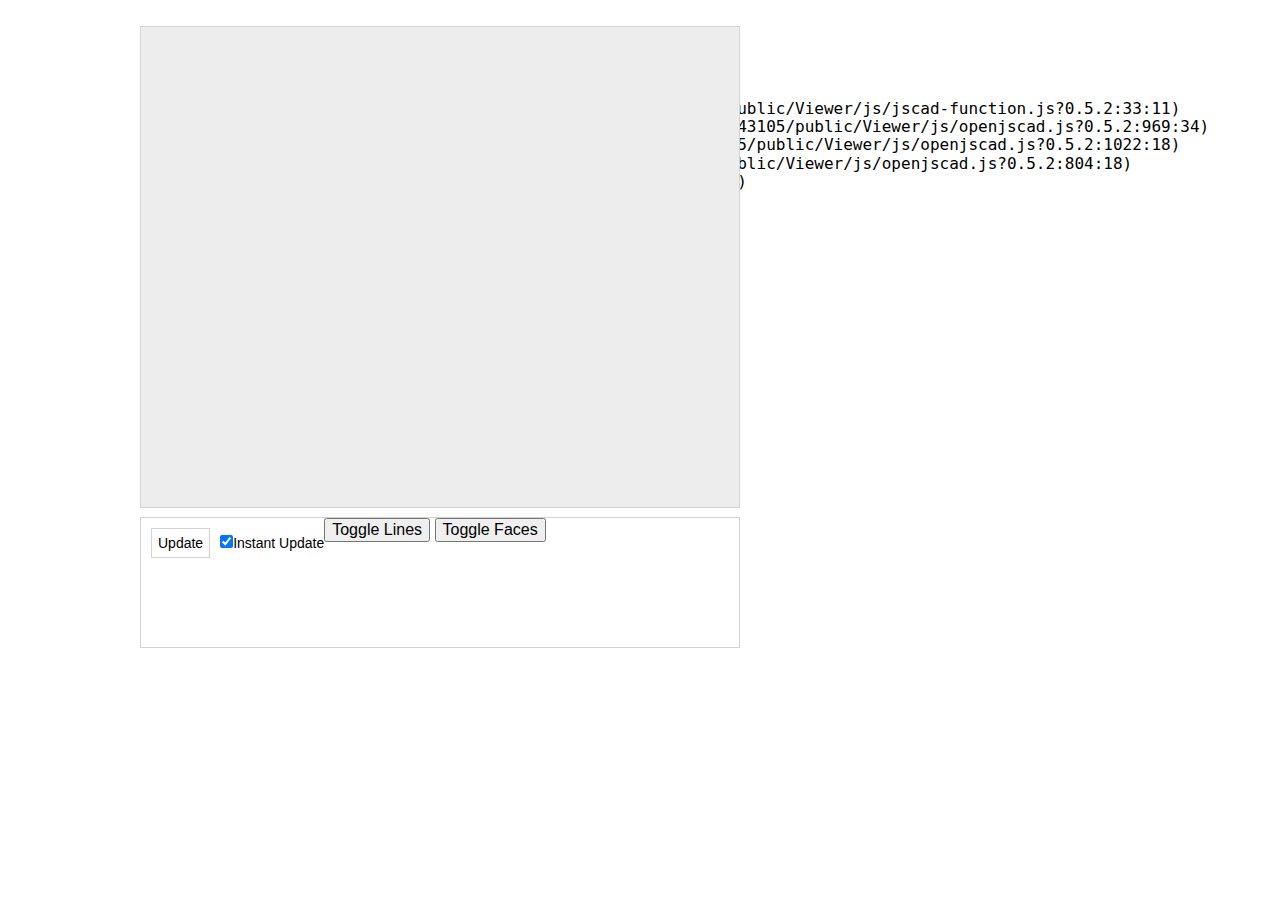
==== public/index.html @ 031413be "V4 cleaned up" ====
<!DOCTYPE html>
<html>

<head>
    <title>openjscad</title>

    <meta charset="utf-8">
    <meta name="viewport" content="width=device-width, initial-scale=1.0">

    <script src="main.js"></script>

    <link rel="stylesheet" href="normalize.css">
    <link href="styleViewer.css" rel="stylesheet" />


    <script src="Viewer/jquery/jquery-1.9.1.js"></script>
    <!--
    <script src="Viewer/jquery/jquery-1.9.1.js?0.5.2"></script>
    <script src="Viewer/jquery/jquery.hammer.js?0.5.2"></script>
    <script src="Viewer/jquery/jquery-ui.js"></script>
-->
    <script src="Viewer/js/csg.js?0.5.2"></script>
    <script src="Viewer/js/formats.js?0.5.2"></script>

    <script src="Viewer/js/openjscad.js?0.5.2"></script>
    <script src="Viewer/js/openjscadViewer.js?0.5.2"></script>
    <script src="Viewer/js/openscad.js?0.5.2"></script>

    <script src="Viewer/js/jscad-worker.js?0.5.2" charset="utf-8"></script>
    <script src="Viewer/js/jscad-function.js?0.5.2" charset="utf-8"></script>

    <script src="Viewer/lib/three.min.js"></script>
    <script src="Viewer/lib/orbitcontrols.js"></script>

    <!-- fallback if no WebGL -->
    <script src="Viewer/lib/projector.js"></script>
    <script src="Viewer/lib/canvasrenderer.js"></script>

    <script src="Viewer/js/threecsg.js"></script>

</head>

<body onload="loadProcessor()">

    <!-- The Cad Page-->
    <div class = "cad page">
        <div id="cadViewer" >
            <div oncontextmenu="return false;" id="viewerContext"></div>
            <div id="parametersdiv" style="display: block;"></div>
            <div id="tail" style="display: block;">
                <div id="statusdiv"></div>
                <div id="updatediv"></div>
                <div id="selectdiv"></div>
                <button id="toggle" style="display:inline-block;bottom:0px;position:relative;">Toggle Lines</button>
                <button id="toggleFaces" style="display:inline-block;bottom:0px;position:relative;">Toggle Faces</button>
            </div>
        </div>

    </div>

</body>

</html>
---- public/styleViewer.css ----
/*
 * styleViewer.css
 */

#cadViewer
{
    position:relative;
    top:10px;
    width: 1000px;
    height: 620px;
    display: block;

    margin-left:auto;
    margin-right:auto;
}

#viewerContext
{
    position: absolute;

    margin: 0px;             /* not inherited */
    border: 0px none black;  /* not inherited */
    padding: 0px;            /* not inherited */

    /* ensure that the canvas uses the whole width and height of the document */
    background: white;

    left:0px;
    right:400px;
    top: 0px;
    height:480px;

    border: thin solid lightgray;
}

canvas
{
    margin: 0px;            /* not inherited */
    border: 0px none black; /* not inherited */
    padding: 0px;           /* not inherited */

    /* ensure that the canvas uses the whole width and height of the document */
    height: 100%;
    width: 100%;

    cursor: crosshair;        /* show that we can change orientation of view */
}

#parametersdiv
{
    position:absolute;
    top: 0px;
    right:0px;
    bottom:0px;
    margin: 0px; /* not inherited */
    border: thin solid lightgray;
    border-radius: 0px;
    padding: 10px;
    background: white;
    width: 370px;
    height:600px;
    overflow: auto;
}

#parametersdiv table
{
    margin-bottom: 5px;
    vertical-align:middle;
    text-align: left;
    font-size: 0.8em;
    font-weight: normal;
    border:  0px solid green;
}

#parametersdiv th
{
    margin:  0px; /* not inherited */
    margin-bottom: 10px;
    border:  0px solid red; /* not inherited */
    padding: 5px; /* not inherited */
    background-color:lightgrey;
    font-weight: bold;
    text-align:center;
    width: 370px;
    border-radius: 0px;
    border: 0px solid white;
    height:25px;
}

#parametersdiv th.caption
{
    text-decoration: none;
    font-size:14px;
    color:black;
}

#parametersdiv td.caption
{
    text-align: left;
    font-weight: normal;
}

#parametersdiv td
{
    margin:  0px; /* not inherited */
    border:  0px solid black; /* not inherited */
    padding: 5px; /* not inherited */
    vertical-align:middle;
}

#parametersdiv textarea, #parametersdiv select
{
    font-size: 14px;
    background: transparent;
    border: thin solid lightgrey;
    vertical-align:middle;
    height:30px;
    color:black;
    margin: 0px;
    width:100%;

    -webkit-appearance: none;
    -moz-appearance: none;
    appearance: none;

    border-radius: 0;
    background-image: url(Viewer/imgs/down-arrow.png);
    background-repeat: no-repeat;
    background-position: right;
    background-size: 20px;

}


#parametersdiv input[type="checkbox"]
{
    display:inline-block;
    border: thick solid black;
}


#parametersdiv input[type="range"]
{

    background: transparent;
    border: none;
    vertical-align:middle;
    height:30px;
    color:black;
    margin: 0px;
    width: 88%;
}

#parametersdiv input[type="number"]
{
    font-size: 14px;
    background: transparent;
    border: thin solid lightgrey;
    vertical-align:middle;
    height:30px;
    color:black;
    margin: 0px;
    width: 100%;
}

#parametersdiv label
{
    font-size: 14px;
    background: transparent;
    border: none;
    vertical-align:middle;
    height:30px;
    color:black;
    padding-left:10px;
}


#updatediv
{
    position:relative;
    float:left;
    /*bottom: 0px;
    left:10px;*/
    margin: 0px; /* not inherited */
    padding: 0px;
}

#updateButton
{
     border:thin solid lightgray;

    background-color: transparent;
    color: black;

    text-align: center;
    text-decoration: none;
    display: inline-block;
    font-size: 14px;
    height:30px;
    margin: 10px;
}

#updateButton:hover
{
    background-color: lightcoral;

}

#updatediv label
{
    color:black;
    font-size: 14px;
}

#updatediv input[type="checkbox"]
{

}

#statusdiv
{
    position: relative;
    float:left;
    /*bottom: 0px;
    right: 0px;*/
}

#statusdiv button
{
    border:thin solid lightgray;

    background-color: transparent;
    color: black;

    text-align: center;
    text-decoration: none;
    display: inline-block;
    font-size: 14px;
    height:30px;
    margin: 10px;
}

#statusdiv button:hover
{
    background-color: skyblue;
}

#statusdiv  select
{
    font-size: 14px;
    background: transparent;
    border: thin solid lightgray;

    height:30px;
    color:black;
    margin: 0px;


    -webkit-appearance: none;
    -moz-appearance: none;
    appearance: none;

    border-radius: 0;
    background-image: url(Viewer/imgs/down-arrow.png);
    background-repeat: no-repeat;
    background-position: right;
    background-size: 20px;
}

#statusspan
{
    font-size:14px;
    padding:10px;

}

#statusdiv a:link, a:visited
{
    display: inline-block;
    border: thin solid lightgray;
    height: 23px;

    color: black;
    margin: 10px;
    padding-top: 5px;
    text-align: center;

    text-decoration: none;
    font-size: 14px;
}


#statusdiv a:hover, a:active
{
    background-color: red;
}

#tail
{
    z-index: 4;
    position: absolute;
    bottom: -2px;
    margin: 0px;
    left:0px;
    width:598px;
    height: 129px;
    border: thin solid lightgray;
    background: white;
}

#busy
{
   vertical-align: middle;
    height:30px;
    margin:10px;
}
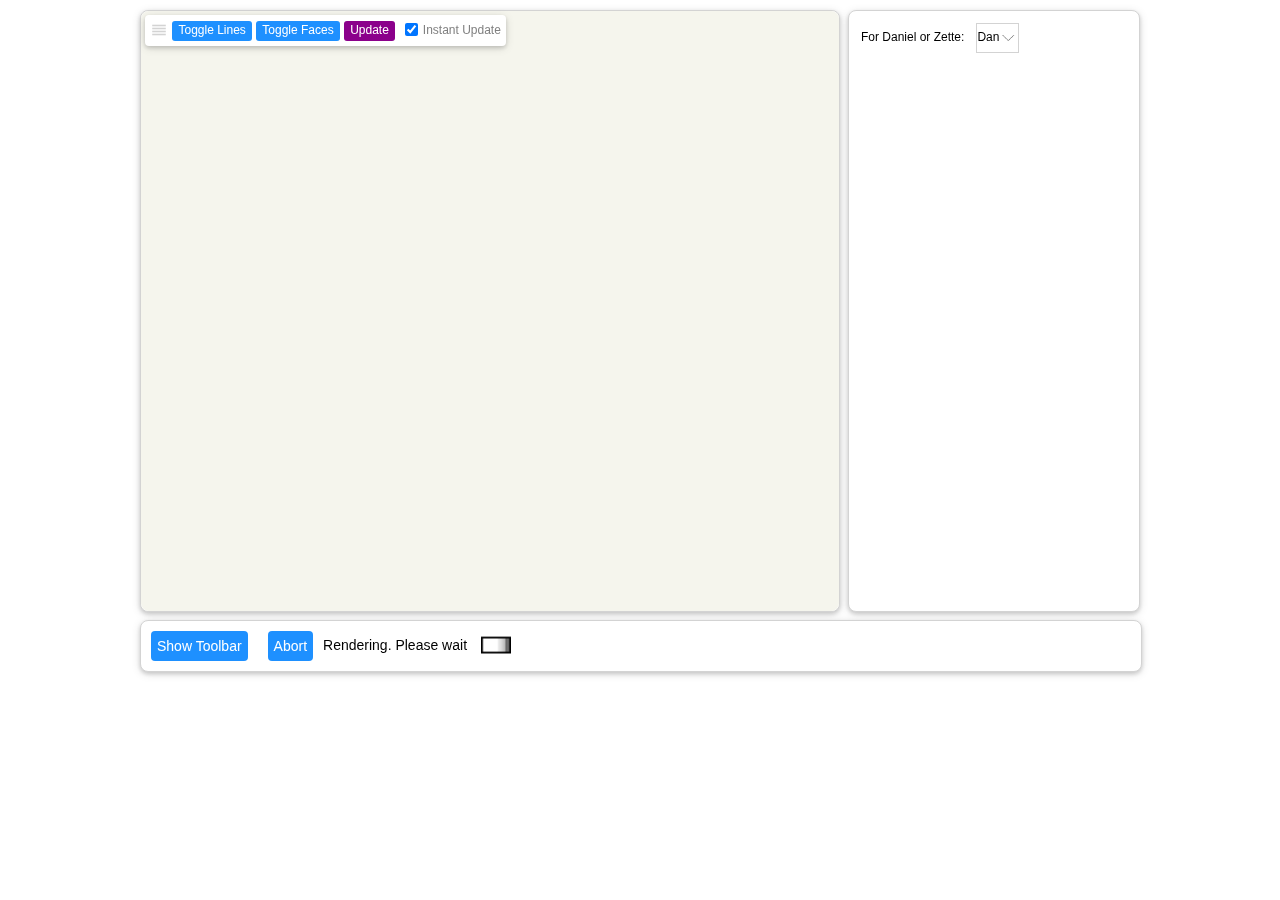
==== commit 325b4db3: "V5" ====
--- a/public/index.html
+++ b/public/index.html
@@ -7,18 +7,20 @@
     <meta charset="utf-8">
     <meta name="viewport" content="width=device-width, initial-scale=1.0">
 
+    <!--load the main.js entry point-->
     <script src="main.js"></script>
 
+    <!--load stylesheets-->
     <link rel="stylesheet" href="normalize.css">
     <link href="styleViewer.css" rel="stylesheet" />
+  <!--  <link rel="stylesheet" href="https://maxcdn.bootstrapcdn.com/bootstrap/3.3.7/css/bootstrap.min.css">-->
+   <link rel="stylesheet" href="https://fonts.googleapis.com/icon?family=Material+Icons">
 
+    <!--load jQuery-->
+    <script src="Viewer/jquery/jquery-3.1.1.min.js"></script>
+    <script src="Viewer/jquery/jquery-ui.min.js"></script>
 
-    <script src="Viewer/jquery/jquery-1.9.1.js"></script>
-    <!--
-    <script src="Viewer/jquery/jquery-1.9.1.js?0.5.2"></script>
-    <script src="Viewer/jquery/jquery.hammer.js?0.5.2"></script>
-    <script src="Viewer/jquery/jquery-ui.js"></script>
--->
+    <!--load openjscad-->
     <script src="Viewer/js/csg.js?0.5.2"></script>
     <script src="Viewer/js/formats.js?0.5.2"></script>
 
@@ -29,13 +31,14 @@
     <script src="Viewer/js/jscad-worker.js?0.5.2" charset="utf-8"></script>
     <script src="Viewer/js/jscad-function.js?0.5.2" charset="utf-8"></script>
 
+    <!--load THREE js-->
     <script src="Viewer/lib/three.min.js"></script>
     <script src="Viewer/lib/orbitcontrols.js"></script>
-
-    <!-- fallback if no WebGL -->
+    <!-- fallback for THREE js if no WebGL -->
     <script src="Viewer/lib/projector.js"></script>
     <script src="Viewer/lib/canvasrenderer.js"></script>
 
+    <!--THREE js wrapper Library for openjscad-->
     <script src="Viewer/js/threecsg.js"></script>
 
 </head>
@@ -44,16 +47,29 @@
 
     <!-- The Cad Page-->
     <div class = "cad page">
+
         <div id="cadViewer" >
+
             <div oncontextmenu="return false;" id="viewerContext"></div>
-            <div id="parametersdiv" style="display: block;"></div>
-            <div id="tail" style="display: block;">
-                <div id="statusdiv"></div>
-                <div id="updatediv"></div>
-                <div id="selectdiv"></div>
-                <button id="toggle" style="display:inline-block;bottom:0px;position:relative;">Toggle Lines</button>
-                <button id="toggleFaces" style="display:inline-block;bottom:0px;position:relative;">Toggle Faces</button>
+
+            <div id="pWrapper">
+              <div id="parametersdiv"></div>
             </div>
+
+            <div id="tail" >
+              <div id="statusdiv">
+                <button id="showToolbar" style="margin-left:0px;">Show Toolbar</button>
+
+              </div>
+
+            </div>
+
+            <div id="updatediv">
+              <i class="material-icons" >reorder</i>
+              <button id="toggleLines" >Toggle Lines</button>
+              <button id="toggleFaces">Toggle Faces</button>
+            </div>
+
         </div>
 
     </div>
--- a/public/styleViewer.css
+++ b/public/styleViewer.css
@@ -17,27 +17,28 @@
 #viewerContext
 {
     position: absolute;
-
     margin: 0px;             /* not inherited */
-    border: 0px none black;  /* not inherited */
     padding: 0px;            /* not inherited */
 
     /* ensure that the canvas uses the whole width and height of the document */
     background: white;
 
     left:0px;
-    right:400px;
+    right:300px;
     top: 0px;
-    height:480px;
+    height:600px;
 
     border: thin solid lightgray;
+    border-radius: 8px;
+    box-shadow: 0 2px 4px 0 rgba(0,0,0,0.16),0 2px 10px 0 rgba(0,0,0,0.12)!important;
 }
 
 canvas
 {
     margin: 0px;            /* not inherited */
-    border: 0px none black; /* not inherited */
+    border: none;           /* not inherited */
     padding: 0px;           /* not inherited */
+    border-radius: 8px;
 
     /* ensure that the canvas uses the whole width and height of the document */
     height: 100%;
@@ -46,20 +47,35 @@
     cursor: crosshair;        /* show that we can change orientation of view */
 }
 
+#pWrapper
+{
+  position:absolute;
+  top: 0px;
+  right:0px;
+  bottom:0px;
+  margin: 0px; /* not inherited */
+  padding: 5px;
+
+  border: thin solid lightgray;
+  border-radius: 8px;
+
+  background: white;
+  width: 280px;
+  height:590px;
+  overflow: hidden;
+  box-shadow: 0 2px 4px 0 rgba(0,0,0,0.16),0 2px 10px 0 rgba(0,0,0,0.12)!important;
+}
+
 #parametersdiv
 {
-    position:absolute;
-    top: 0px;
-    right:0px;
-    bottom:0px;
-    margin: 0px; /* not inherited */
-    border: thin solid lightgray;
-    border-radius: 0px;
-    padding: 10px;
-    background: white;
-    width: 370px;
-    height:600px;
-    overflow: auto;
+    position:relative;;
+    border: none;
+    border-radius: 8px;
+
+    background: transparent;
+    height:590px;;
+
+    overflow-y:auto;
 }
 
 #parametersdiv table
@@ -78,25 +94,27 @@
     margin-bottom: 10px;
     border:  0px solid red; /* not inherited */
     padding: 5px; /* not inherited */
-    background-color:lightgrey;
-    font-weight: bold;
+    background-color:dodgerblue;
+    font-weight: normal;
     text-align:center;
     width: 370px;
-    border-radius: 0px;
+    border-radius: 4px;
     border: 0px solid white;
-    height:25px;
+    height:20px;
 }
 
 #parametersdiv th.caption
 {
     text-decoration: none;
     font-size:14px;
-    color:black;
+    color:white;
 }
 
 #parametersdiv td.caption
 {
     text-align: left;
+    font-weight: normal;
+    font-size: 12px;
     font-weight: normal;
 }
 
@@ -110,7 +128,7 @@
 
 #parametersdiv textarea, #parametersdiv select
 {
-    font-size: 14px;
+    font-size: 12px;
     background: transparent;
     border: thin solid lightgrey;
     vertical-align:middle;
@@ -145,7 +163,7 @@
     background: transparent;
     border: none;
     vertical-align:middle;
-    height:30px;
+    height:25px;
     color:black;
     margin: 0px;
     width: 88%;
@@ -153,107 +171,144 @@
 
 #parametersdiv input[type="number"]
 {
-    font-size: 14px;
+    font-size: 12px;
     background: transparent;
     border: thin solid lightgrey;
     vertical-align:middle;
-    height:30px;
+    height:25px;
     color:black;
     margin: 0px;
     width: 100%;
+    padding-left: 2px
 }
 
 #parametersdiv label
 {
-    font-size: 14px;
-    background: transparent;
-    border: none;
-    vertical-align:middle;
-    height:30px;
+    font-size: 12px;
+    background: transparent;
+    border: none;
+    vertical-align:middle;
+    height:25px;
     color:black;
     padding-left:10px;
 }
 
-
+/*Update Div Region*/
 #updatediv
 {
     position:relative;
     float:left;
+    margin: 5px; /* not inherited */
+    padding: 5px;
+    border: none;
+    border-radius: 4px;
+    background-color: white;
+    box-shadow: 0 2px 4px 0 rgba(0,0,0,0.16),0 2px 10px 0 rgba(0,0,0,0.12)!important;
+    z-index: 999;
+}
+
+#updatediv i
+{
+  vertical-align:middle !important;
+  font-size:18px;
+  color:lightgray;
+  margin:0px;"
+}
+
+#updatediv button
+{
+  position: relative;
+  border:none;
+  background-color: dodgerblue;
+  color:white;
+  border-radius: 3px;
+  margin-right: 5px;
+  font-size: 12px;
+  height:30px;
+  margin: 0px;
+  height:20px;
+}
+
+#updatediv button:hover
+{
+  background-color: Deepskyblue;
+}
+#updatediv #updateButton
+{
+  background-color: darkmagenta;
+}
+
+#updatediv #updateButton:hover
+{
+  background-color: hotpink;
+}
+
+#updateButton:hover
+{
+    background-color: lightcoral;
+}
+
+#updatediv label
+{
+    color:gray;
+    font-size: 12px;
+    margin-left:5px;
+}
+
+#updatediv input[type="checkbox"]
+{
+  vertical-align: middle;
+  margin-left:10px;
+}
+
+
+
+
+#statusdiv
+{
+    position: relative;
+    float:left;
+    margin-left: 10px;
+
     /*bottom: 0px;
-    left:10px;*/
-    margin: 0px; /* not inherited */
-    padding: 0px;
-}
-
-#updateButton
-{
-     border:thin solid lightgray;
-
-    background-color: transparent;
-    color: black;
-
-    text-align: center;
-    text-decoration: none;
-    display: inline-block;
+    right: 0px;*/
+}
+
+#statusbuttons{
+
+float:left;
+vertical-align: middle;
+
+}
+#statusdiv button
+{
+    float:left;
+    position: relative;
+    border:none;
+    background-color: dodgerblue;
+    color:white;
+    border-radius: 4px;
+    margin-right: 5px;
     font-size: 14px;
     height:30px;
     margin: 10px;
-}
-
-#updateButton:hover
-{
-    background-color: lightcoral;
-
-}
-
-#updatediv label
-{
-    color:black;
+
+}
+
+#statusdiv button:hover
+{
+    background-color: skyblue;
+}
+
+#statusdiv  select
+{
     font-size: 14px;
-}
-
-#updatediv input[type="checkbox"]
-{
-
-}
-
-#statusdiv
-{
-    position: relative;
-    float:left;
-    /*bottom: 0px;
-    right: 0px;*/
-}
-
-#statusdiv button
-{
-    border:thin solid lightgray;
-
-    background-color: transparent;
-    color: black;
-
-    text-align: center;
-    text-decoration: none;
-    display: inline-block;
-    font-size: 14px;
+    background: transparent;
+    border: thin solid lightgray;
+
     height:30px;
+    color:black;
     margin: 10px;
-}
-
-#statusdiv button:hover
-{
-    background-color: skyblue;
-}
-
-#statusdiv  select
-{
-    font-size: 14px;
-    background: transparent;
-    border: thin solid lightgray;
-
-    height:30px;
-    color:black;
-    margin: 0px;
 
 
     -webkit-appearance: none;
@@ -269,22 +324,24 @@
 
 #statusspan
 {
+    float:left;
     font-size:14px;
-    padding:10px;
-
+  
 }
 
 #statusdiv a:link, a:visited
 {
     display: inline-block;
-    border: thin solid lightgray;
+    border: none;
     height: 23px;
-
-    color: black;
+    background-color: darkmagenta;
+    color: white;
     margin: 10px;
-    padding-top: 5px;
+    padding-top: 7px;
+    padding-left:5px;
+    padding-right: 5px;
     text-align: center;
-
+    border-radius: 4px;
     text-decoration: none;
     font-size: 14px;
 }
@@ -292,20 +349,23 @@
 
 #statusdiv a:hover, a:active
 {
-    background-color: red;
+    background-color: hotpink;
+    color: white;
 }
 
 #tail
 {
     z-index: 4;
     position: absolute;
-    bottom: -2px;
+    bottom: -42px;
     margin: 0px;
     left:0px;
-    width:598px;
-    height: 129px;
+    width:100%;
+
     border: thin solid lightgray;
     background: white;
+    box-shadow: 0 2px 4px 0 rgba(0,0,0,0.16),0 2px 10px 0 rgba(0,0,0,0.12)!important;
+    border-radius: 8px;
 }
 
 #busy
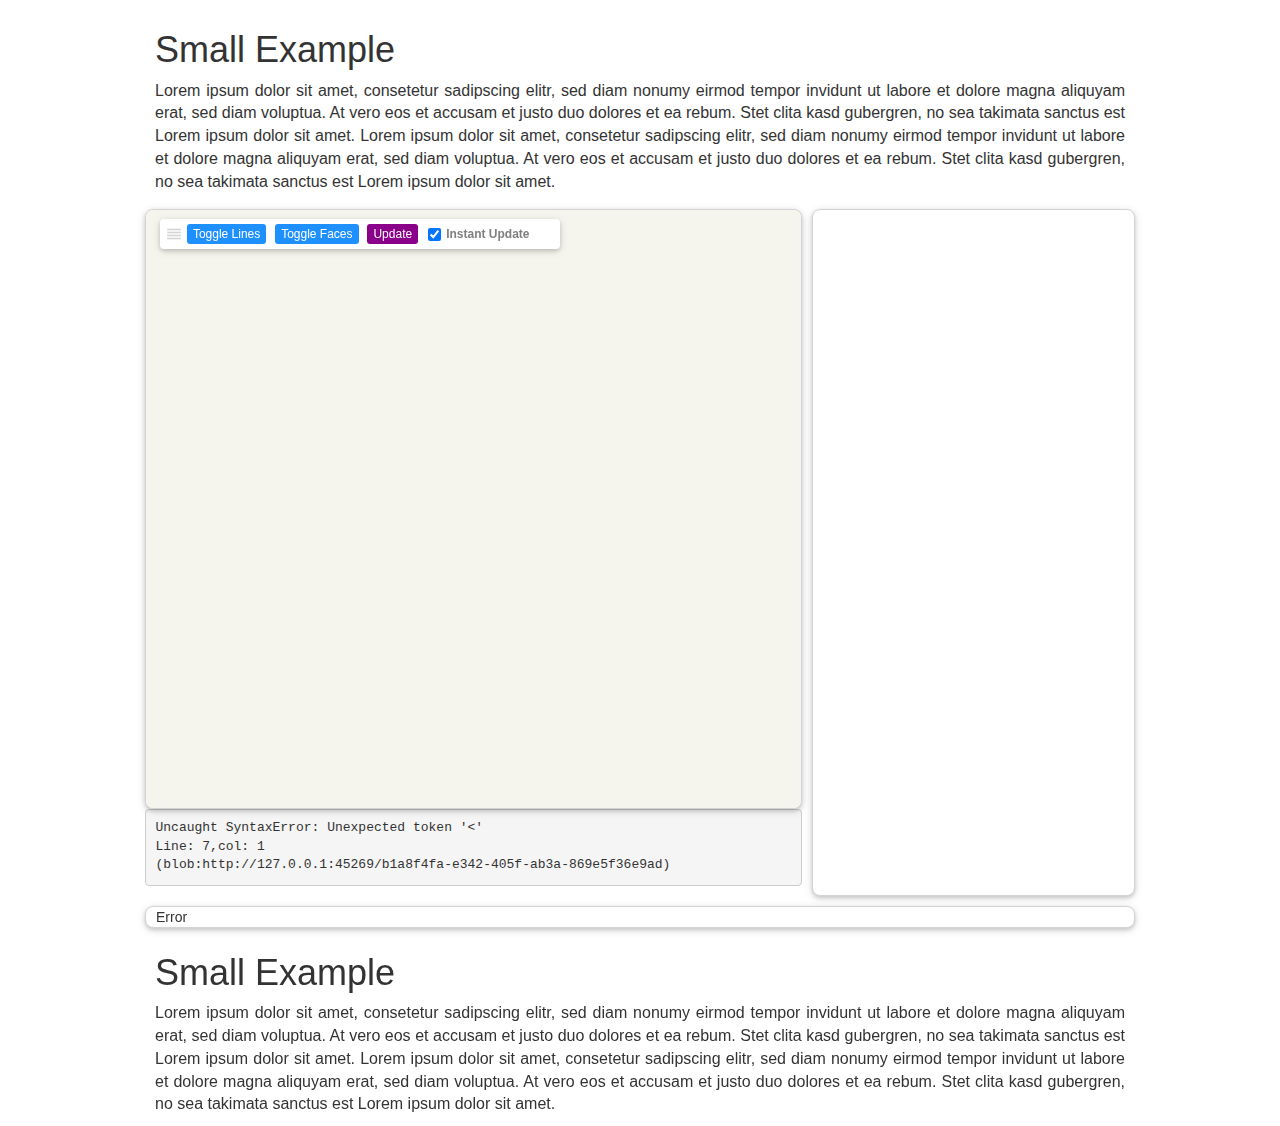
==== commit 77c1e69c: "V6" ====
--- a/public/index.html
+++ b/public/index.html
@@ -13,8 +13,8 @@
     <!--load stylesheets-->
     <link rel="stylesheet" href="normalize.css">
     <link href="styleViewer.css" rel="stylesheet" />
-  <!--  <link rel="stylesheet" href="https://maxcdn.bootstrapcdn.com/bootstrap/3.3.7/css/bootstrap.min.css">-->
-   <link rel="stylesheet" href="https://fonts.googleapis.com/icon?family=Material+Icons">
+    <link rel="stylesheet" href="https://maxcdn.bootstrapcdn.com/bootstrap/3.3.7/css/bootstrap.min.css">
+    <link rel="stylesheet" href="https://fonts.googleapis.com/icon?family=Material+Icons">
 
     <!--load jQuery-->
     <script src="Viewer/jquery/jquery-3.1.1.min.js"></script>
@@ -45,34 +45,61 @@
 
 <body onload="loadProcessor()">
 
+<div id="cadViewer">
+
+  <div class = "container-fluid">
+
+    <div class="row">
+      <div class="col-sm-12" >
+        <h1>Small Example</h1>
+        <p style="text-align:justify;font-size:16px">
+          Lorem ipsum dolor sit amet, consetetur sadipscing elitr, sed diam nonumy eirmod tempor invidunt ut labore et dolore magna aliquyam erat, sed diam voluptua. At vero eos et accusam et justo duo dolores et ea rebum. Stet clita kasd gubergren, no sea takimata sanctus est Lorem ipsum dolor sit amet. Lorem ipsum dolor sit amet, consetetur sadipscing elitr, sed diam nonumy eirmod tempor invidunt ut labore et dolore magna aliquyam erat, sed diam voluptua. At vero eos et accusam et justo duo dolores et ea rebum. Stet clita kasd gubergren, no sea takimata sanctus est Lorem ipsum dolor sit amet.
+
+        </p>
+      </div>
+    </div>
+
     <!-- The Cad Page-->
-    <div class = "cad page">
-
-        <div id="cadViewer" >
-
+    <div class="row">
+        <div id="columnBig" class="col-sm-8" style="padding:5px;">
             <div oncontextmenu="return false;" id="viewerContext"></div>
-
-            <div id="pWrapper">
-              <div id="parametersdiv"></div>
-            </div>
-
-            <div id="tail" >
-              <div id="statusdiv">
-                <button id="showToolbar" style="margin-left:0px;">Show Toolbar</button>
-
-              </div>
-
-            </div>
-
             <div id="updatediv">
               <i class="material-icons" >reorder</i>
               <button id="toggleLines" >Toggle Lines</button>
               <button id="toggleFaces">Toggle Faces</button>
             </div>
+          </div>
 
+        <div id="columnSmall"class="col-sm-4" style="padding:5px;">
+          <div id="pWrapper">
+            <div id="parametersdiv"></div>
+          </div>
         </div>
+    </div>
 
+    <div class="row">
+          <div class="col-sm-12" style="padding:5px;">
+            <div id="tail" >
+              <div id="statusdiv">
+                <button id="showToolbar">Show Toolbar</button>
+              </div>
+            </div>
+          </div>
     </div>
+
+
+
+    <div class="row">
+        <div class="col-sm-12" >
+          <h1>Small Example</h1>
+          <p style="text-align:justify;font-size:16px">
+              Lorem ipsum dolor sit amet, consetetur sadipscing elitr, sed diam nonumy eirmod tempor invidunt ut labore et dolore magna aliquyam erat, sed diam voluptua. At vero eos et accusam et justo duo dolores et ea rebum. Stet clita kasd gubergren, no sea takimata sanctus est Lorem ipsum dolor sit amet. Lorem ipsum dolor sit amet, consetetur sadipscing elitr, sed diam nonumy eirmod tempor invidunt ut labore et dolore magna aliquyam erat, sed diam voluptua. At vero eos et accusam et justo duo dolores et ea rebum. Stet clita kasd gubergren, no sea takimata sanctus est Lorem ipsum dolor sit amet.
+          </p>
+        </div>
+    </div>
+  </div>
+
+</div>
 
 </body>
 
--- a/public/styleViewer.css
+++ b/public/styleViewer.css
@@ -7,30 +7,48 @@
     position:relative;
     top:10px;
     width: 1000px;
-    height: 620px;
+    height: auto;
     display: block;
-
     margin-left:auto;
     margin-right:auto;
 }
 
 #viewerContext
 {
-    position: absolute;
+    position: relative;;
     margin: 0px;             /* not inherited */
     padding: 0px;            /* not inherited */
-
     /* ensure that the canvas uses the whole width and height of the document */
     background: white;
-
-    left:0px;
-    right:300px;
-    top: 0px;
+    width:100%;
     height:600px;
-
     border: thin solid lightgray;
     border-radius: 8px;
     box-shadow: 0 2px 4px 0 rgba(0,0,0,0.16),0 2px 10px 0 rgba(0,0,0,0.12)!important;
+}
+
+@media screen and (max-width: 1020px)
+{
+  #viewerContext
+  {
+      width:100%;
+      height:400px;
+  }
+
+  #updatediv{display: none};
+
+  body{}
+
+  #cadViewer
+  {
+    position:relative;
+    top:10px;
+    width:100%;
+    height: auto;
+    display: block;
+    margin-left:auto;
+    margin-right:auto;
+  }
 }
 
 canvas
@@ -39,29 +57,22 @@
     border: none;           /* not inherited */
     padding: 0px;           /* not inherited */
     border-radius: 8px;
-
     /* ensure that the canvas uses the whole width and height of the document */
     height: 100%;
     width: 100%;
-
-    cursor: crosshair;        /* show that we can change orientation of view */
+    cursor: crosshair;      /* show that we can change orientation of view */
 }
 
 #pWrapper
 {
-  position:absolute;
-  top: 0px;
-  right:0px;
-  bottom:0px;
+  position:relative;
   margin: 0px; /* not inherited */
   padding: 5px;
-
   border: thin solid lightgray;
   border-radius: 8px;
-
   background: white;
-  width: 280px;
-  height:590px;
+  width:100%;
+  height:100%;
   overflow: hidden;
   box-shadow: 0 2px 4px 0 rgba(0,0,0,0.16),0 2px 10px 0 rgba(0,0,0,0.12)!important;
 }
@@ -70,11 +81,12 @@
 {
     position:relative;;
     border: none;
-    border-radius: 8px;
-
-    background: transparent;
-    height:590px;;
-
+    border-radius: 2px;
+
+    background: transparent;
+
+    height:100%;
+    width:100%;
     overflow-y:auto;
 }
 
@@ -86,6 +98,8 @@
     font-size: 0.8em;
     font-weight: normal;
     border:  0px solid green;
+    width: 100%;
+    height:auto;
 }
 
 #parametersdiv th
@@ -97,8 +111,8 @@
     background-color:dodgerblue;
     font-weight: normal;
     text-align:center;
-    width: 370px;
-    border-radius: 4px;
+    width: 100%;
+    border-radius: 4px !important;
     border: 0px solid white;
     height:20px;
 }
@@ -136,11 +150,9 @@
     color:black;
     margin: 0px;
     width:100%;
-
     -webkit-appearance: none;
     -moz-appearance: none;
     appearance: none;
-
     border-radius: 0;
     background-image: url(Viewer/imgs/down-arrow.png);
     background-repeat: no-repeat;
@@ -159,7 +171,7 @@
 
 #parametersdiv input[type="range"]
 {
-
+    display: inline-block;
     background: transparent;
     border: none;
     vertical-align:middle;
@@ -167,6 +179,7 @@
     color:black;
     margin: 0px;
     width: 88%;
+
 }
 
 #parametersdiv input[type="number"]
@@ -184,6 +197,7 @@
 
 #parametersdiv label
 {
+    display: inline;
     font-size: 12px;
     background: transparent;
     border: none;
@@ -191,20 +205,26 @@
     height:25px;
     color:black;
     padding-left:10px;
+    font-weight: normal;
+    max-width: 0px;
+    margin-bottom: 0px;
 }
 
 /*Update Div Region*/
 #updatediv
 {
-    position:relative;
-    float:left;
-    margin: 5px; /* not inherited */
+    position:absolute;
+    top:0px;
+    float:left;
+    margin: 15px; /* not inherited */
     padding: 5px;
     border: none;
     border-radius: 4px;
     background-color: white;
     box-shadow: 0 2px 4px 0 rgba(0,0,0,0.16),0 2px 10px 0 rgba(0,0,0,0.12)!important;
     z-index: 999;
+    width: 400px;
+    line-height: 0px;
 }
 
 #updatediv i
@@ -212,7 +232,7 @@
   vertical-align:middle !important;
   font-size:18px;
   color:lightgray;
-  margin:0px;"
+  margin:0px;
 }
 
 #updatediv button
@@ -225,7 +245,6 @@
   margin-right: 5px;
   font-size: 12px;
   height:30px;
-  margin: 0px;
   height:20px;
 }
 
@@ -257,28 +276,22 @@
 
 #updatediv input[type="checkbox"]
 {
+    vertical-align: middle;
+    margin: 0px 0 0;
+    margin-left:5px;
+}
+
+#statusdiv
+{
+    position: relative;
+    float:left;
+    margin-left: 0px;
+}
+
+#statusbuttons
+{
+  float:left;
   vertical-align: middle;
-  margin-left:10px;
-}
-
-
-
-
-#statusdiv
-{
-    position: relative;
-    float:left;
-    margin-left: 10px;
-
-    /*bottom: 0px;
-    right: 0px;*/
-}
-
-#statusbuttons{
-
-float:left;
-vertical-align: middle;
-
 }
 #statusdiv button
 {
@@ -305,16 +318,12 @@
     font-size: 14px;
     background: transparent;
     border: thin solid lightgray;
-
     height:30px;
     color:black;
     margin: 10px;
-
-
     -webkit-appearance: none;
     -moz-appearance: none;
     appearance: none;
-
     border-radius: 0;
     background-image: url(Viewer/imgs/down-arrow.png);
     background-repeat: no-repeat;
@@ -326,18 +335,18 @@
 {
     float:left;
     font-size:14px;
-  
+    margin-left: 10px;
 }
 
 #statusdiv a:link, a:visited
 {
     display: inline-block;
     border: none;
-    height: 23px;
+    height: 30px;
     background-color: darkmagenta;
     color: white;
     margin: 10px;
-    padding-top: 7px;
+    padding-top: 5px;
     padding-left:5px;
     padding-right: 5px;
     text-align: center;
@@ -356,12 +365,10 @@
 #tail
 {
     z-index: 4;
-    position: absolute;
-    bottom: -42px;
+    position: relative;;
+    float:left;
     margin: 0px;
-    left:0px;
-    width:100%;
-
+    width:100%;
     border: thin solid lightgray;
     background: white;
     box-shadow: 0 2px 4px 0 rgba(0,0,0,0.16),0 2px 10px 0 rgba(0,0,0,0.12)!important;
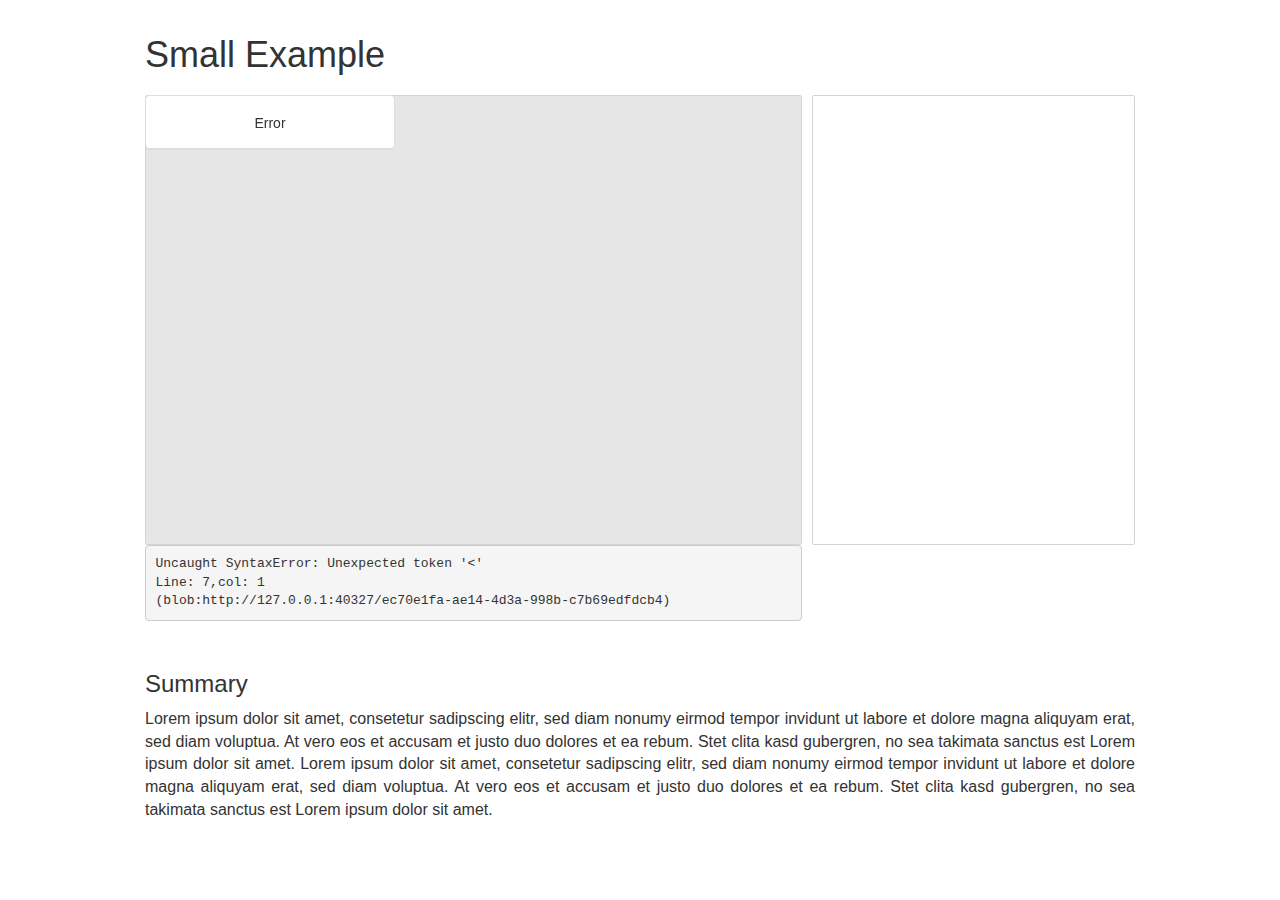
==== commit 75790b08: "V8" ====
--- a/public/index.html
+++ b/public/index.html
@@ -10,15 +10,23 @@
     <!--load the main.js entry point-->
     <script src="main.js"></script>
 
-    <!--load stylesheets-->
-    <link rel="stylesheet" href="normalize.css">
-    <link href="styleViewer.css" rel="stylesheet" />
-    <link rel="stylesheet" href="https://maxcdn.bootstrapcdn.com/bootstrap/3.3.7/css/bootstrap.min.css">
-    <link rel="stylesheet" href="https://fonts.googleapis.com/icon?family=Material+Icons">
-
     <!--load jQuery-->
     <script src="Viewer/jquery/jquery-3.1.1.min.js"></script>
     <script src="Viewer/jquery/jquery-ui.min.js"></script>
+    <script src="Viewer/jquery/js/perfect-scrollbar.jquery.js"></script>
+
+
+    <!--load stylesheets-->
+    <!--<link rel="stylesheet" href="normalize.css">-->
+
+    <link rel="stylesheet" href="https://maxcdn.bootstrapcdn.com/bootstrap/3.3.7/css/bootstrap.min.css">
+
+
+    <script src="https://maxcdn.bootstrapcdn.com/bootstrap/3.3.7/js/bootstrap.min.js"></script>
+    <link href="styleViewer.css" rel="stylesheet" />
+    <link href="Viewer/jquery/css/perfect-scrollbar.css" rel="stylesheet">
+    <link href="https://gitcdn.github.io/bootstrap-toggle/2.2.2/css/bootstrap-toggle.min.css" rel="stylesheet">
+
 
     <!--load openjscad-->
     <script src="Viewer/js/csg.js?0.5.2"></script>
@@ -41,66 +49,88 @@
     <!--THREE js wrapper Library for openjscad-->
     <script src="Viewer/js/threecsg.js"></script>
 
+
 </head>
 
 <body onload="loadProcessor()">
+
+
 
 <div id="cadViewer">
 
   <div class = "container-fluid">
 
     <div class="row">
-      <div class="col-sm-12" >
+      <div class="col-sm-12" style="padding:5px">
         <h1>Small Example</h1>
-        <p style="text-align:justify;font-size:16px">
-          Lorem ipsum dolor sit amet, consetetur sadipscing elitr, sed diam nonumy eirmod tempor invidunt ut labore et dolore magna aliquyam erat, sed diam voluptua. At vero eos et accusam et justo duo dolores et ea rebum. Stet clita kasd gubergren, no sea takimata sanctus est Lorem ipsum dolor sit amet. Lorem ipsum dolor sit amet, consetetur sadipscing elitr, sed diam nonumy eirmod tempor invidunt ut labore et dolore magna aliquyam erat, sed diam voluptua. At vero eos et accusam et justo duo dolores et ea rebum. Stet clita kasd gubergren, no sea takimata sanctus est Lorem ipsum dolor sit amet.
 
-        </p>
       </div>
     </div>
 
     <!-- The Cad Page-->
     <div class="row">
+
         <div id="columnBig" class="col-sm-8" style="padding:5px;">
-            <div oncontextmenu="return false;" id="viewerContext"></div>
-            <div id="updatediv">
-              <i class="material-icons" >reorder</i>
-              <button id="toggleLines" >Toggle Lines</button>
-              <button id="toggleFaces">Toggle Faces</button>
-            </div>
+          <div  id="draggable-update-div" class="panel-group" style="width:250px;z-index:999;position:absolute;">
+              <div class="panel panel-default">
+                <div id="updatediv" class="panel-body" style="text-align:center">
+
+                </div>
+              </div>
           </div>
+
+          <div oncontextmenu="return false;" id="viewerContext"></div>
+        </div>
 
         <div id="columnSmall"class="col-sm-4" style="padding:5px;">
           <div id="pWrapper">
-            <div id="parametersdiv"></div>
+            <div id="parametersdiv" >
+            </div>
           </div>
         </div>
+
     </div>
 
     <div class="row">
           <div class="col-sm-12" style="padding:5px;">
-            <div id="tail" >
-              <div id="statusdiv">
-                <button id="showToolbar">Show Toolbar</button>
-              </div>
+            <div  id="tail" >
+                    <div id="statusdiv" class="panel-body">
+                      <div id="xyz">
+                      <div class="dropdown" style="float:left">
+                        <button class="btn btn-primary dropdown-toggle" type="button" data-toggle="dropdown">
+                          <span class="glyphicon glyphicon-cog"></span>&nbsp<span class="caret"></span></button>
+                          <ul class="dropdown-menu">
+                            <li><a id="toggleLines" >Toggle Lines</a></li>
+                            <li><a id="toggleFaces" >Toggle Faces</a></li>
+                            <li><a id="showToolbar" >Show Toolbar</a></li>
+                          </ul>
+                      </div>
+
+                      <input  style="float:left; " id ="instantUpdate" checked data-toggle="toggle" type="checkbox" data-on="Update on" data-off="Update off">
+
+                      <button style="float:left; " class="btn  btn-primary" id="update">Update</button>
+                      <button style="float:left; " class="btn  btn-danger" id="abort">Abort</button>
+                    </div>
+                  </div>
             </div>
           </div>
     </div>
 
-
-
     <div class="row">
-        <div class="col-sm-12" >
-          <h1>Small Example</h1>
+        <div class="col-sm-12" style="padding:5px">
+          <h3>Summary</h3>
           <p style="text-align:justify;font-size:16px">
               Lorem ipsum dolor sit amet, consetetur sadipscing elitr, sed diam nonumy eirmod tempor invidunt ut labore et dolore magna aliquyam erat, sed diam voluptua. At vero eos et accusam et justo duo dolores et ea rebum. Stet clita kasd gubergren, no sea takimata sanctus est Lorem ipsum dolor sit amet. Lorem ipsum dolor sit amet, consetetur sadipscing elitr, sed diam nonumy eirmod tempor invidunt ut labore et dolore magna aliquyam erat, sed diam voluptua. At vero eos et accusam et justo duo dolores et ea rebum. Stet clita kasd gubergren, no sea takimata sanctus est Lorem ipsum dolor sit amet.
           </p>
         </div>
     </div>
+
   </div>
 
 </div>
 
+
+<script src="https://gitcdn.github.io/bootstrap-toggle/2.2.2/js/bootstrap-toggle.min.js"></script>
 </body>
 
 </html>
--- a/public/styleViewer.css
+++ b/public/styleViewer.css
@@ -7,7 +7,7 @@
     position:relative;
     top:10px;
     width: 1000px;
-    height: auto;
+    height: 450px;
     display: block;
     margin-left:auto;
     margin-right:auto;
@@ -15,17 +15,20 @@
 
 #viewerContext
 {
-    position: relative;;
+    position: relative;
+    display: block;
     margin: 0px;             /* not inherited */
     padding: 0px;            /* not inherited */
     /* ensure that the canvas uses the whole width and height of the document */
     background: white;
     width:100%;
-    height:600px;
+    height:450px;
     border: thin solid lightgray;
-    border-radius: 8px;
-    box-shadow: 0 2px 4px 0 rgba(0,0,0,0.16),0 2px 10px 0 rgba(0,0,0,0.12)!important;
-}
+    border-radius: 2px;
+    /*box-shadow: 0 2px 4px 0 rgba(0,0,0,0.16),0 2px 10px 0 rgba(0,0,0,0.12)!important;*/
+}
+
+
 
 @media screen and (max-width: 1020px)
 {
@@ -35,7 +38,7 @@
       height:400px;
   }
 
-  #updatediv{display: none};
+  #draggable-update-div{display: none};
 
   body{}
 
@@ -51,12 +54,36 @@
   }
 }
 
+@media screen and (max-width: 640px)
+{
+  #viewerContext
+  {
+      width:100%;
+      height:300px;
+  }
+
+  #draggable-update-div{display: none};
+
+  body{}
+
+  #cadViewer
+  {
+    position:relative;
+    top:10px;
+    width:100%;
+    height: auto;
+    display: block;
+    margin-left:auto;
+    margin-right:auto;
+  }
+}
+
 canvas
 {
     margin: 0px;            /* not inherited */
     border: none;           /* not inherited */
     padding: 0px;           /* not inherited */
-    border-radius: 8px;
+    border-radius: 2px;
     /* ensure that the canvas uses the whole width and height of the document */
     height: 100%;
     width: 100%;
@@ -69,12 +96,12 @@
   margin: 0px; /* not inherited */
   padding: 5px;
   border: thin solid lightgray;
-  border-radius: 8px;
+  border-radius: 2px;
   background: white;
   width:100%;
   height:100%;
   overflow: hidden;
-  box-shadow: 0 2px 4px 0 rgba(0,0,0,0.16),0 2px 10px 0 rgba(0,0,0,0.12)!important;
+  /*box-shadow: 0 2px 4px 0 rgba(0,0,0,0.16),0 2px 10px 0 rgba(0,0,0,0.12)!important;*/
 }
 
 #parametersdiv
@@ -95,11 +122,12 @@
     margin-bottom: 5px;
     vertical-align:middle;
     text-align: left;
-    font-size: 0.8em;
+    font-size: 14px;
     font-weight: normal;
     border:  0px solid green;
     width: 100%;
     height:auto;
+    color:gray;
 }
 
 #parametersdiv th
@@ -112,23 +140,25 @@
     font-weight: normal;
     text-align:center;
     width: 100%;
-    border-radius: 4px !important;
-    border: 0px solid white;
-    height:20px;
+    border-radius: 2px !important;
+    border: 0px solid black;
+
 }
 
 #parametersdiv th.caption
 {
     text-decoration: none;
-    font-size:14px;
+    font-size:16px;
     color:white;
+    height:30px;
+
 }
 
 #parametersdiv td.caption
 {
     text-align: left;
     font-weight: normal;
-    font-size: 12px;
+    font-size: 14px;
     font-weight: normal;
 }
 
@@ -137,17 +167,19 @@
     margin:  0px; /* not inherited */
     border:  0px solid black; /* not inherited */
     padding: 5px; /* not inherited */
+    padding-top: 7px;
+    padding-bottom: 7px;
     vertical-align:middle;
 }
 
 #parametersdiv textarea, #parametersdiv select
 {
-    font-size: 12px;
+    font-size: 14px;
     background: transparent;
     border: thin solid lightgrey;
     vertical-align:middle;
     height:30px;
-    color:black;
+    color:gray;
     margin: 0px;
     width:100%;
     -webkit-appearance: none;
@@ -176,7 +208,7 @@
     border: none;
     vertical-align:middle;
     height:25px;
-    color:black;
+    color:gray;
     margin: 0px;
     width: 88%;
 
@@ -184,12 +216,12 @@
 
 #parametersdiv input[type="number"]
 {
-    font-size: 12px;
+    font-size: 14px;
     background: transparent;
     border: thin solid lightgrey;
     vertical-align:middle;
-    height:25px;
-    color:black;
+    height:30px;
+    color:gray;
     margin: 0px;
     width: 100%;
     padding-left: 2px
@@ -210,63 +242,17 @@
     margin-bottom: 0px;
 }
 
-/*Update Div Region*/
+/*Update Div Region
 #updatediv
 {
-    position:absolute;
-    top:0px;
-    float:left;
-    margin: 15px; /* not inherited */
-    padding: 5px;
-    border: none;
-    border-radius: 4px;
-    background-color: white;
-    box-shadow: 0 2px 4px 0 rgba(0,0,0,0.16),0 2px 10px 0 rgba(0,0,0,0.12)!important;
-    z-index: 999;
-    width: 400px;
-    line-height: 0px;
-}
-
-#updatediv i
-{
-  vertical-align:middle !important;
-  font-size:18px;
-  color:lightgray;
-  margin:0px;
-}
-
-#updatediv button
-{
-  position: relative;
-  border:none;
-  background-color: dodgerblue;
-  color:white;
-  border-radius: 3px;
-  margin-right: 5px;
-  font-size: 12px;
-  height:30px;
-  height:20px;
-}
-
-#updatediv button:hover
-{
-  background-color: Deepskyblue;
-}
-#updatediv #updateButton
-{
-  background-color: darkmagenta;
-}
-
-#updatediv #updateButton:hover
-{
-  background-color: hotpink;
-}
-
-#updateButton:hover
-{
-    background-color: lightcoral;
-}
-
+
+
+}*/
+
+
+
+
+/*
 #updatediv label
 {
     color:gray;
@@ -279,40 +265,22 @@
     vertical-align: middle;
     margin: 0px 0 0;
     margin-left:5px;
-}
+}*/
 
 #statusdiv
 {
-    position: relative;
-    float:left;
-    margin-left: 0px;
+    padding:0px;
 }
 
 #statusbuttons
 {
   float:left;
-  vertical-align: middle;
-}
-#statusdiv button
-{
-    float:left;
-    position: relative;
-    border:none;
-    background-color: dodgerblue;
-    color:white;
-    border-radius: 4px;
-    margin-right: 5px;
-    font-size: 14px;
-    height:30px;
-    margin: 10px;
-
-}
-
-#statusdiv button:hover
-{
-    background-color: skyblue;
-}
-
+  margin-left: 0px;
+}
+.btn{
+
+  margin:5px;
+}
 #statusdiv  select
 {
     font-size: 14px;
@@ -333,51 +301,27 @@
 
 #statusspan
 {
-    float:left;
+    float:right;
     font-size:14px;
-    margin-left: 10px;
-}
-
-#statusdiv a:link, a:visited
-{
-    display: inline-block;
+
+    margin-top: 2px;
+    width:100%
+}
+
+
+
+#tail
+{
     border: none;
-    height: 30px;
-    background-color: darkmagenta;
-    color: white;
-    margin: 10px;
-    padding-top: 5px;
-    padding-left:5px;
-    padding-right: 5px;
-    text-align: center;
-    border-radius: 4px;
-    text-decoration: none;
-    font-size: 14px;
-}
-
-
-#statusdiv a:hover, a:active
-{
-    background-color: hotpink;
-    color: white;
-}
-
-#tail
-{
-    z-index: 4;
-    position: relative;;
-    float:left;
     margin: 0px;
-    width:100%;
-    border: thin solid lightgray;
     background: white;
-    box-shadow: 0 2px 4px 0 rgba(0,0,0,0.16),0 2px 10px 0 rgba(0,0,0,0.12)!important;
-    border-radius: 8px;
+    /*box-shadow: 0 2px 4px 0 rgba(0,0,0,0.16),0 2px 10px 0 rgba(0,0,0,0.12)!important;*/
+    border-radius: 2px;
 }
 
 #busy
 {
    vertical-align: middle;
     height:30px;
-    margin:10px;
-}
+
+}
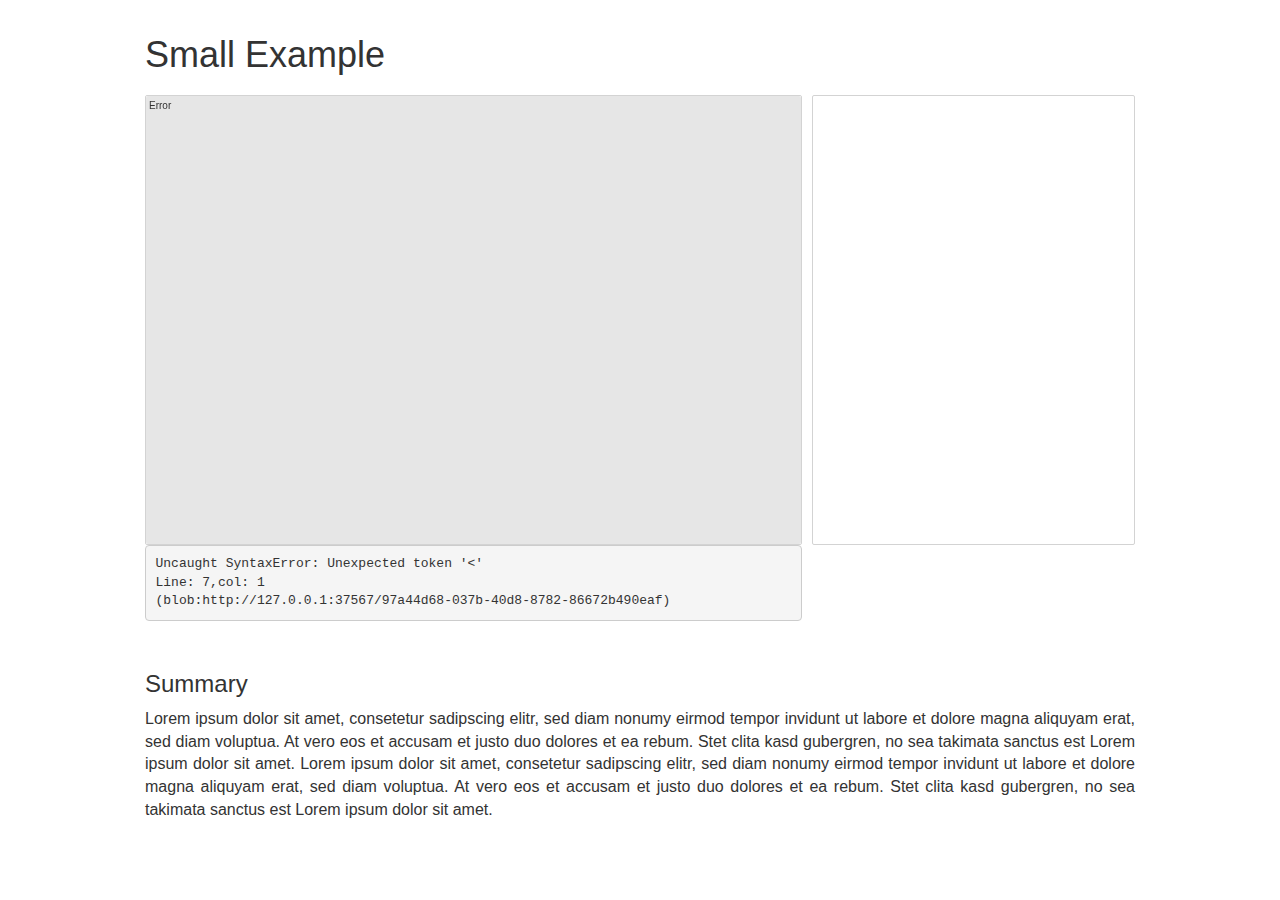
==== commit f8c18b56: "V8" ====
--- a/public/index.html
+++ b/public/index.html
@@ -14,15 +14,13 @@
     <script src="Viewer/jquery/jquery-3.1.1.min.js"></script>
     <script src="Viewer/jquery/jquery-ui.min.js"></script>
     <script src="Viewer/jquery/js/perfect-scrollbar.jquery.js"></script>
+    <script src="https://maxcdn.bootstrapcdn.com/bootstrap/3.3.7/js/bootstrap.min.js"></script>
+    <script src="https://gitcdn.github.io/bootstrap-toggle/2.2.2/js/bootstrap-toggle.min.js"></script>
 
 
     <!--load stylesheets-->
     <!--<link rel="stylesheet" href="normalize.css">-->
-
     <link rel="stylesheet" href="https://maxcdn.bootstrapcdn.com/bootstrap/3.3.7/css/bootstrap.min.css">
-
-
-    <script src="https://maxcdn.bootstrapcdn.com/bootstrap/3.3.7/js/bootstrap.min.js"></script>
     <link href="styleViewer.css" rel="stylesheet" />
     <link href="Viewer/jquery/css/perfect-scrollbar.css" rel="stylesheet">
     <link href="https://gitcdn.github.io/bootstrap-toggle/2.2.2/css/bootstrap-toggle.min.css" rel="stylesheet">
@@ -34,27 +32,28 @@
 
     <script src="Viewer/js/openjscad.js?0.5.2"></script>
     <script src="Viewer/js/openjscadViewer.js?0.5.2"></script>
-    <script src="Viewer/js/openscad.js?0.5.2"></script>
 
     <script src="Viewer/js/jscad-worker.js?0.5.2" charset="utf-8"></script>
     <script src="Viewer/js/jscad-function.js?0.5.2" charset="utf-8"></script>
+    <script src="Viewer/js/ui-worker.js" charset="utf-8"></script>
+    <script src="Viewer/js/worker-conversion.js" charset="utf-8"></script>
+
+    <script src="Viewer/js/openscad.js?0.5.2"></script>
+    <script src="Viewer/js/openscad-openjscad-translator.js"></script>
 
     <!--load THREE js-->
     <script src="Viewer/lib/three.min.js"></script>
     <script src="Viewer/lib/orbitcontrols.js"></script>
+
     <!-- fallback for THREE js if no WebGL -->
     <script src="Viewer/lib/projector.js"></script>
     <script src="Viewer/lib/canvasrenderer.js"></script>
 
     <!--THREE js wrapper Library for openjscad-->
     <script src="Viewer/js/threecsg.js"></script>
-
-
 </head>
 
 <body onload="loadProcessor()">
-
-
 
 <div id="cadViewer">
 
@@ -63,7 +62,6 @@
     <div class="row">
       <div class="col-sm-12" style="padding:5px">
         <h1>Small Example</h1>
-
       </div>
     </div>
 
@@ -71,11 +69,8 @@
     <div class="row">
 
         <div id="columnBig" class="col-sm-8" style="padding:5px;">
-          <div  id="draggable-update-div" class="panel-group" style="width:250px;z-index:999;position:absolute;">
-              <div class="panel panel-default">
-                <div id="updatediv" class="panel-body" style="text-align:center">
-
-                </div>
+              <div  id="draggable-update-div" style="width:auto;z-index:999;position:absolute;">
+                <div id="updatediv"  style="text-align:left">
               </div>
           </div>
 
@@ -102,7 +97,7 @@
                           <ul class="dropdown-menu">
                             <li><a id="toggleLines" >Toggle Lines</a></li>
                             <li><a id="toggleFaces" >Toggle Faces</a></li>
-                            <li><a id="showToolbar" >Show Toolbar</a></li>
+                            <li><a id="showToolbar" >Show Info</a></li>
                           </ul>
                       </div>
 
@@ -129,8 +124,6 @@
 
 </div>
 
-
-<script src="https://gitcdn.github.io/bootstrap-toggle/2.2.2/js/bootstrap-toggle.min.js"></script>
 </body>
 
 </html>
--- a/public/styleViewer.css
+++ b/public/styleViewer.css
@@ -38,7 +38,7 @@
       height:400px;
   }
 
-  #draggable-update-div{display: none};
+
 
   body{}
 
@@ -62,7 +62,7 @@
       height:300px;
   }
 
-  #draggable-update-div{display: none};
+
 
   body{}
 
@@ -136,7 +136,7 @@
     margin-bottom: 10px;
     border:  0px solid red; /* not inherited */
     padding: 5px; /* not inherited */
-    background-color:dodgerblue;
+    background-color:gray;/*#337AB7;/*dodgerblue;*/
     font-weight: normal;
     text-align:center;
     width: 100%;
@@ -242,12 +242,15 @@
     margin-bottom: 0px;
 }
 
-/*Update Div Region
+/*Update Div Region*/
 #updatediv
 {
-
-
-}*/
+  font-size: 10px;
+  text-align: left;
+  margin: 4px;
+
+
+}
 
 
 
@@ -270,6 +273,7 @@
 #statusdiv
 {
     padding:0px;
+    margin: -5px;
 }
 
 #statusbuttons
@@ -278,7 +282,7 @@
   margin-left: 0px;
 }
 .btn{
-
+  border-radius: 2px;
   margin:5px;
 }
 #statusdiv  select
@@ -302,10 +306,8 @@
 #statusspan
 {
     float:right;
-    font-size:14px;
-
-    margin-top: 2px;
-    width:100%
+    font-size:10px;
+    width:auto;
 }
 
 
@@ -322,6 +324,6 @@
 #busy
 {
    vertical-align: middle;
-    height:30px;
-
-}
+    height:15px;
+
+}
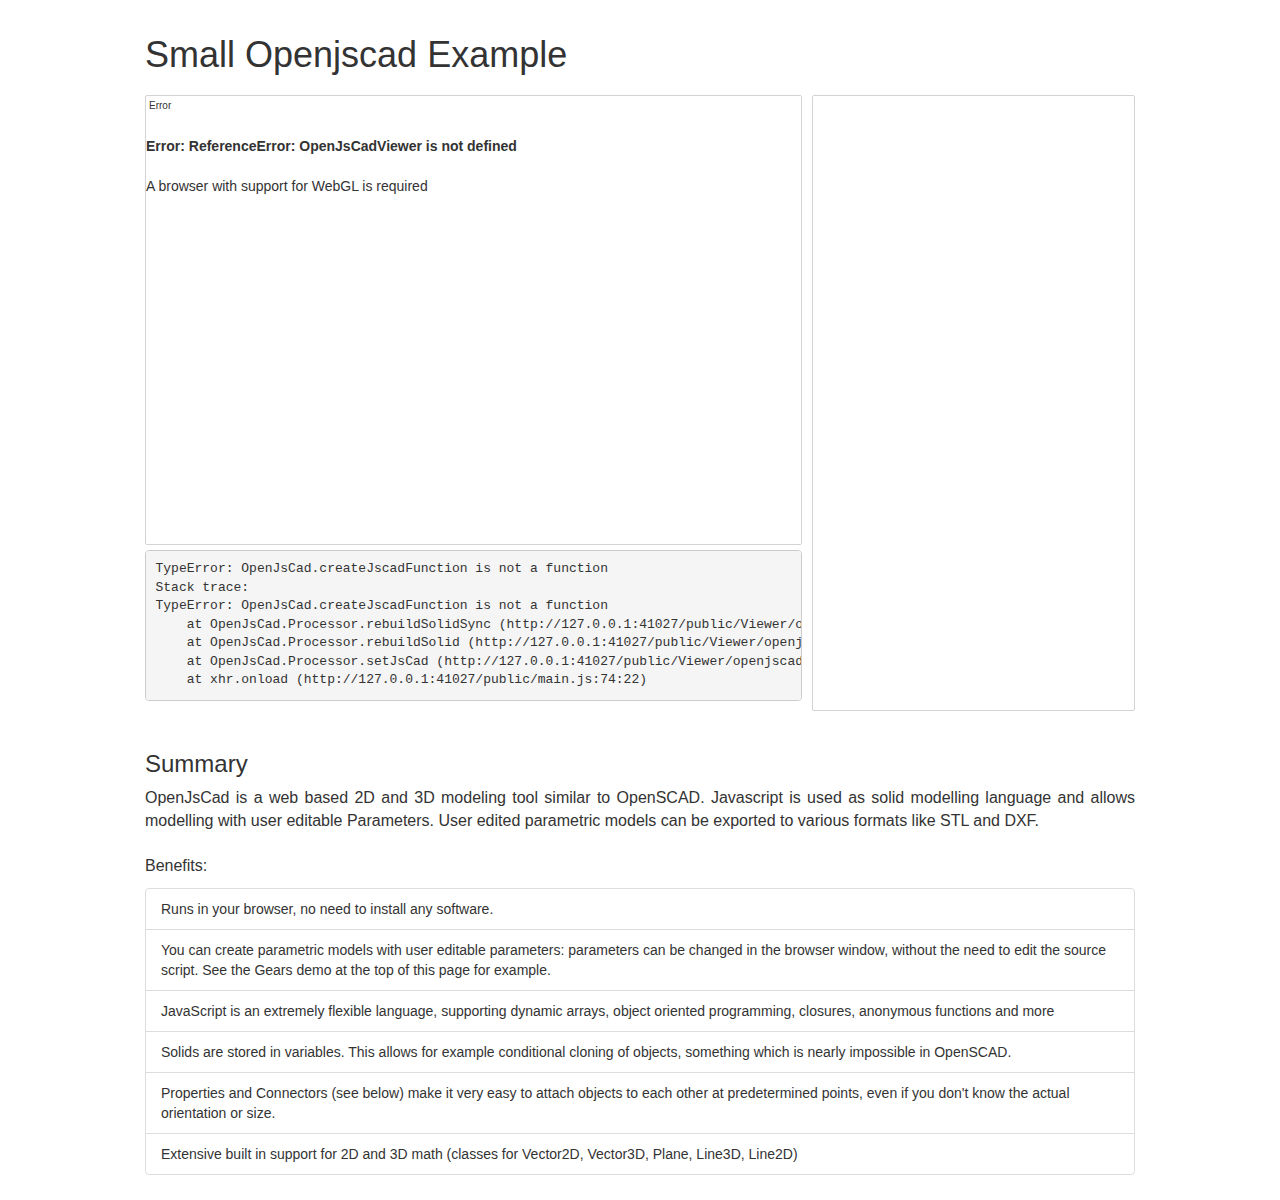
==== commit 3df92a65: "V10" ====
--- a/public/index.html
+++ b/public/index.html
@@ -13,110 +13,100 @@
     <!--load jQuery-->
     <script src="Viewer/jquery/jquery-3.1.1.min.js"></script>
     <script src="Viewer/jquery/jquery-ui.min.js"></script>
-    <script src="Viewer/jquery/js/perfect-scrollbar.jquery.js"></script>
+    <script src="Viewer/jquery/scrollbar/perfect-scrollbar.jquery.min.js"></script>
     <script src="https://maxcdn.bootstrapcdn.com/bootstrap/3.3.7/js/bootstrap.min.js"></script>
     <script src="https://gitcdn.github.io/bootstrap-toggle/2.2.2/js/bootstrap-toggle.min.js"></script>
 
 
     <!--load stylesheets-->
-    <!--<link rel="stylesheet" href="normalize.css">-->
     <link rel="stylesheet" href="https://maxcdn.bootstrapcdn.com/bootstrap/3.3.7/css/bootstrap.min.css">
     <link href="styleViewer.css" rel="stylesheet" />
-    <link href="Viewer/jquery/css/perfect-scrollbar.css" rel="stylesheet">
+    <link href="Viewer/jquery/scrollbar/perfect-scrollbar.min.css" rel="stylesheet">
     <link href="https://gitcdn.github.io/bootstrap-toggle/2.2.2/css/bootstrap-toggle.min.css" rel="stylesheet">
 
 
     <!--load openjscad-->
-    <script src="Viewer/js/csg.js?0.5.2"></script>
-    <script src="Viewer/js/formats.js?0.5.2"></script>
+    <script src="Viewer/openjscad-lib/csg.js?0.5.2"></script>
+    <script src="Viewer/openjscad-lib/csg-export-formats.js"></script>
 
-    <script src="Viewer/js/openjscad.js?0.5.2"></script>
-    <script src="Viewer/js/openjscadViewer.js?0.5.2"></script>
+    <script src="Viewer/openjscad-lib/openjscad.js?0.5.2"></script>
+    <script src="Viewer/openjscad-lib/openjscadViewer.js?0.5.2"></script>
 
-    <script src="Viewer/js/jscad-worker.js?0.5.2" charset="utf-8"></script>
-    <script src="Viewer/js/jscad-function.js?0.5.2" charset="utf-8"></script>
-    <script src="Viewer/js/ui-worker.js" charset="utf-8"></script>
-    <script src="Viewer/js/worker-conversion.js" charset="utf-8"></script>
+    <script src="Viewer/openjscad-lib/openjscad-worker.js?0.5.2" charset="utf-8"></script>
+    <script src="Viewer/openjscad-lib/openjscad-function.js?0.5.2" charset="utf-8"></script>
 
-    <script src="Viewer/js/openscad.js?0.5.2"></script>
-    <script src="Viewer/js/openscad-openjscad-translator.js"></script>
+    <script src="Viewer/openjscad-lib/openjscad-worker-import.js" charset="utf-8"></script>
+
+    <script src="Viewer/openjscad-lib/openscad.js?0.5.2"></script>
+    <script src="Viewer/openjscad-lib/openscad-openjscad-translator.js"></script>
 
     <!--load THREE js-->
-    <script src="Viewer/lib/three.min.js"></script>
-    <script src="Viewer/lib/orbitcontrols.js"></script>
+    <script src="Viewer/renderer-lib/three.min.js"></script>
+    <script src="Viewer/renderer-lib/orbitcontrols.js"></script>
 
     <!-- fallback for THREE js if no WebGL -->
-    <script src="Viewer/lib/projector.js"></script>
-    <script src="Viewer/lib/canvasrenderer.js"></script>
+    <script src="Viewer/renderer-lib/projector.js"></script>
+    <script src="Viewer/renderer-lib/canvasrenderer.js"></script>
 
     <!--THREE js wrapper Library for openjscad-->
-    <script src="Viewer/js/threecsg.js"></script>
+    <script src="Viewer/openjscad-lib/threecsg.js"></script>
 </head>
 
 <body onload="loadProcessor()">
 
-<div id="cadViewer">
+<div id="" class="center">
 
   <div class = "container-fluid">
 
+    <!-- Some Heading -->
     <div class="row">
       <div class="col-sm-12" style="padding:5px">
-        <h1>Small Example</h1>
+        <h1>Small Openjscad Example</h1>
       </div>
     </div>
 
-    <!-- The Cad Page-->
+    <!-- The Cad Region-->
     <div class="row">
-
+        <!-- The Viewer Canvas and the statusdiv-->
         <div id="columnBig" class="col-sm-8" style="padding:5px;">
-              <div  id="draggable-update-div" style="width:auto;z-index:999;position:absolute;">
-                <div id="updatediv"  style="text-align:left">
-              </div>
-          </div>
-
+          <div class ="draggable-status-div" id="statusdiv"></div>
           <div oncontextmenu="return false;" id="viewerContext"></div>
         </div>
-
+        <!-- The parametersdiv-->
         <div id="columnSmall"class="col-sm-4" style="padding:5px;">
           <div id="pWrapper">
-            <div id="parametersdiv" >
-            </div>
+            <div id="parametersdiv"></div>
           </div>
         </div>
-
     </div>
-
+    <!-- the optionsdiv Region-->
     <div class="row">
           <div class="col-sm-12" style="padding:5px;">
             <div  id="tail" >
-                    <div id="statusdiv" class="panel-body">
-                      <div id="xyz">
-                      <div class="dropdown" style="float:left">
-                        <button class="btn btn-primary dropdown-toggle" type="button" data-toggle="dropdown">
-                          <span class="glyphicon glyphicon-cog"></span>&nbsp<span class="caret"></span></button>
-                          <ul class="dropdown-menu">
-                            <li><a id="toggleLines" >Toggle Lines</a></li>
-                            <li><a id="toggleFaces" >Toggle Faces</a></li>
-                            <li><a id="showToolbar" >Show Info</a></li>
-                          </ul>
-                      </div>
-
-                      <input  style="float:left; " id ="instantUpdate" checked data-toggle="toggle" type="checkbox" data-on="Update on" data-off="Update off">
-
-                      <button style="float:left; " class="btn  btn-primary" id="update">Update</button>
-                      <button style="float:left; " class="btn  btn-danger" id="abort">Abort</button>
-                    </div>
-                  </div>
+              <div id="optionsdiv"></div>
             </div>
           </div>
     </div>
 
+    <!--some Text Region-->
     <div class="row">
         <div class="col-sm-12" style="padding:5px">
           <h3>Summary</h3>
           <p style="text-align:justify;font-size:16px">
-              Lorem ipsum dolor sit amet, consetetur sadipscing elitr, sed diam nonumy eirmod tempor invidunt ut labore et dolore magna aliquyam erat, sed diam voluptua. At vero eos et accusam et justo duo dolores et ea rebum. Stet clita kasd gubergren, no sea takimata sanctus est Lorem ipsum dolor sit amet. Lorem ipsum dolor sit amet, consetetur sadipscing elitr, sed diam nonumy eirmod tempor invidunt ut labore et dolore magna aliquyam erat, sed diam voluptua. At vero eos et accusam et justo duo dolores et ea rebum. Stet clita kasd gubergren, no sea takimata sanctus est Lorem ipsum dolor sit amet.
+              OpenJsCad is a web based 2D and 3D modeling tool similar to OpenSCAD. Javascript is used as solid modelling language and allows modelling with user editable Parameters. User edited parametric models can be exported to various formats like STL and DXF.
+              <br /><br />
+              Benefits:
           </p>
+          <ul class="list-group">
+            <li class="list-group-item">Runs in your browser, no need to install any software.</li>
+            <li class="list-group-item">You can create parametric models with user editable parameters: parameters can be changed in the browser window,
+                without the need to edit the source script. See the Gears demo at the top of this page for example.</li>
+            <li class="list-group-item">JavaScript is an extremely flexible language, supporting dynamic arrays, object oriented programming, closures, anonymous functions and more</li>
+            <li class="list-group-item">Solids are stored in variables. This allows for example conditional cloning of objects, something which is nearly impossible in OpenSCAD.</li>
+            <li class="list-group-item">Properties and Connectors (see below) make it very easy to attach objects to each other at predetermined
+                points, even if you don't know the actual orientation or size.</li>
+            <li class="list-group-item">Extensive built in support for 2D and 3D math (classes for Vector2D, Vector3D, Plane, Line3D, Line2D)</li>
+          </ul>
         </div>
     </div>
 
--- a/public/styleViewer.css
+++ b/public/styleViewer.css
@@ -2,7 +2,9 @@
  * styleViewer.css
  */
 
-#cadViewer
+
+/* cad Region begins here */
+.center
 {
     position:relative;
     top:10px;
@@ -19,63 +21,12 @@
     display: block;
     margin: 0px;             /* not inherited */
     padding: 0px;            /* not inherited */
-    /* ensure that the canvas uses the whole width and height of the document */
     background: white;
-    width:100%;
-    height:450px;
+    width:100%;              /* defines Canvas width*/
+    height:450px;            /* defines Canvas height*/
     border: thin solid lightgray;
     border-radius: 2px;
     /*box-shadow: 0 2px 4px 0 rgba(0,0,0,0.16),0 2px 10px 0 rgba(0,0,0,0.12)!important;*/
-}
-
-
-
-@media screen and (max-width: 1020px)
-{
-  #viewerContext
-  {
-      width:100%;
-      height:400px;
-  }
-
-
-
-  body{}
-
-  #cadViewer
-  {
-    position:relative;
-    top:10px;
-    width:100%;
-    height: auto;
-    display: block;
-    margin-left:auto;
-    margin-right:auto;
-  }
-}
-
-@media screen and (max-width: 640px)
-{
-  #viewerContext
-  {
-      width:100%;
-      height:300px;
-  }
-
-
-
-  body{}
-
-  #cadViewer
-  {
-    position:relative;
-    top:10px;
-    width:100%;
-    height: auto;
-    display: block;
-    margin-left:auto;
-    margin-right:auto;
-  }
 }
 
 canvas
@@ -90,6 +41,35 @@
     cursor: crosshair;      /* show that we can change orientation of view */
 }
 
+@media screen and (max-width: 1020px)
+{
+  #viewerContext
+  {
+      height:400px;
+  }
+
+  body{}
+
+  .center
+  {
+    width:100%;
+    height: auto;
+  }
+}
+
+@media screen and (max-width: 640px)
+{
+  #viewerContext
+  {
+      height:300px;
+  }
+
+  body{}
+}
+
+
+
+/*parametersdiv begins here*/
 #pWrapper
 {
   position:relative;
@@ -109,9 +89,7 @@
     position:relative;;
     border: none;
     border-radius: 2px;
-
-    background: transparent;
-
+    background: transparent;
     height:100%;
     width:100%;
     overflow-y:auto;
@@ -142,7 +120,6 @@
     width: 100%;
     border-radius: 2px !important;
     border: 0px solid black;
-
 }
 
 #parametersdiv th.caption
@@ -151,7 +128,6 @@
     font-size:16px;
     color:white;
     height:30px;
-
 }
 
 #parametersdiv td.caption
@@ -190,9 +166,7 @@
     background-repeat: no-repeat;
     background-position: right;
     background-size: 20px;
-
-}
-
+}
 
 #parametersdiv input[type="checkbox"]
 {
@@ -200,7 +174,6 @@
     border: thick solid black;
 }
 
-
 #parametersdiv input[type="range"]
 {
     display: inline-block;
@@ -211,7 +184,6 @@
     color:gray;
     margin: 0px;
     width: 88%;
-
 }
 
 #parametersdiv input[type="number"]
@@ -242,88 +214,64 @@
     margin-bottom: 0px;
 }
 
-/*Update Div Region*/
-#updatediv
+/*Status Div Region*/
+
+.draggable-status-div
+{
+  width:auto;
+  z-index:999;
+  position:absolute;
+  text-align: left;
+}
+
+#statusdiv
 {
   font-size: 10px;
   text-align: left;
   margin: 4px;
-
-
-}
-
-
-
-
-/*
-#updatediv label
-{
-    color:gray;
-    font-size: 12px;
-    margin-left:5px;
-}
-
-#updatediv input[type="checkbox"]
-{
-    vertical-align: middle;
-    margin: 0px 0 0;
-    margin-left:5px;
-}*/
-
-#statusdiv
+}
+
+#statusspan
+{
+
+}
+
+#busy
+{
+   vertical-align: middle;
+   height:15px;
+}
+
+/*optionsdiv begins here*/
+
+#tail
+{
+    border: none;
+    margin: 0px;
+    background: white;
+    /*box-shadow: 0 2px 4px 0 rgba(0,0,0,0.16),0 2px 10px 0 rgba(0,0,0,0.12)!important;*/
+    border-radius: 2px;
+}
+
+#optionsdiv
 {
     padding:0px;
     margin: -5px;
 }
 
-#statusbuttons
+.toggle
+{
+  float:left;
+}
+
+#downloadbuttons
 {
   float:left;
   margin-left: 0px;
 }
-.btn{
+
+.btn
+{
   border-radius: 2px;
   margin:5px;
 }
-#statusdiv  select
-{
-    font-size: 14px;
-    background: transparent;
-    border: thin solid lightgray;
-    height:30px;
-    color:black;
-    margin: 10px;
-    -webkit-appearance: none;
-    -moz-appearance: none;
-    appearance: none;
-    border-radius: 0;
-    background-image: url(Viewer/imgs/down-arrow.png);
-    background-repeat: no-repeat;
-    background-position: right;
-    background-size: 20px;
-}
-
-#statusspan
-{
-    float:right;
-    font-size:10px;
-    width:auto;
-}
-
-
-
-#tail
-{
-    border: none;
-    margin: 0px;
-    background: white;
-    /*box-shadow: 0 2px 4px 0 rgba(0,0,0,0.16),0 2px 10px 0 rgba(0,0,0,0.12)!important;*/
-    border-radius: 2px;
-}
-
-#busy
-{
-   vertical-align: middle;
-    height:15px;
-
-}
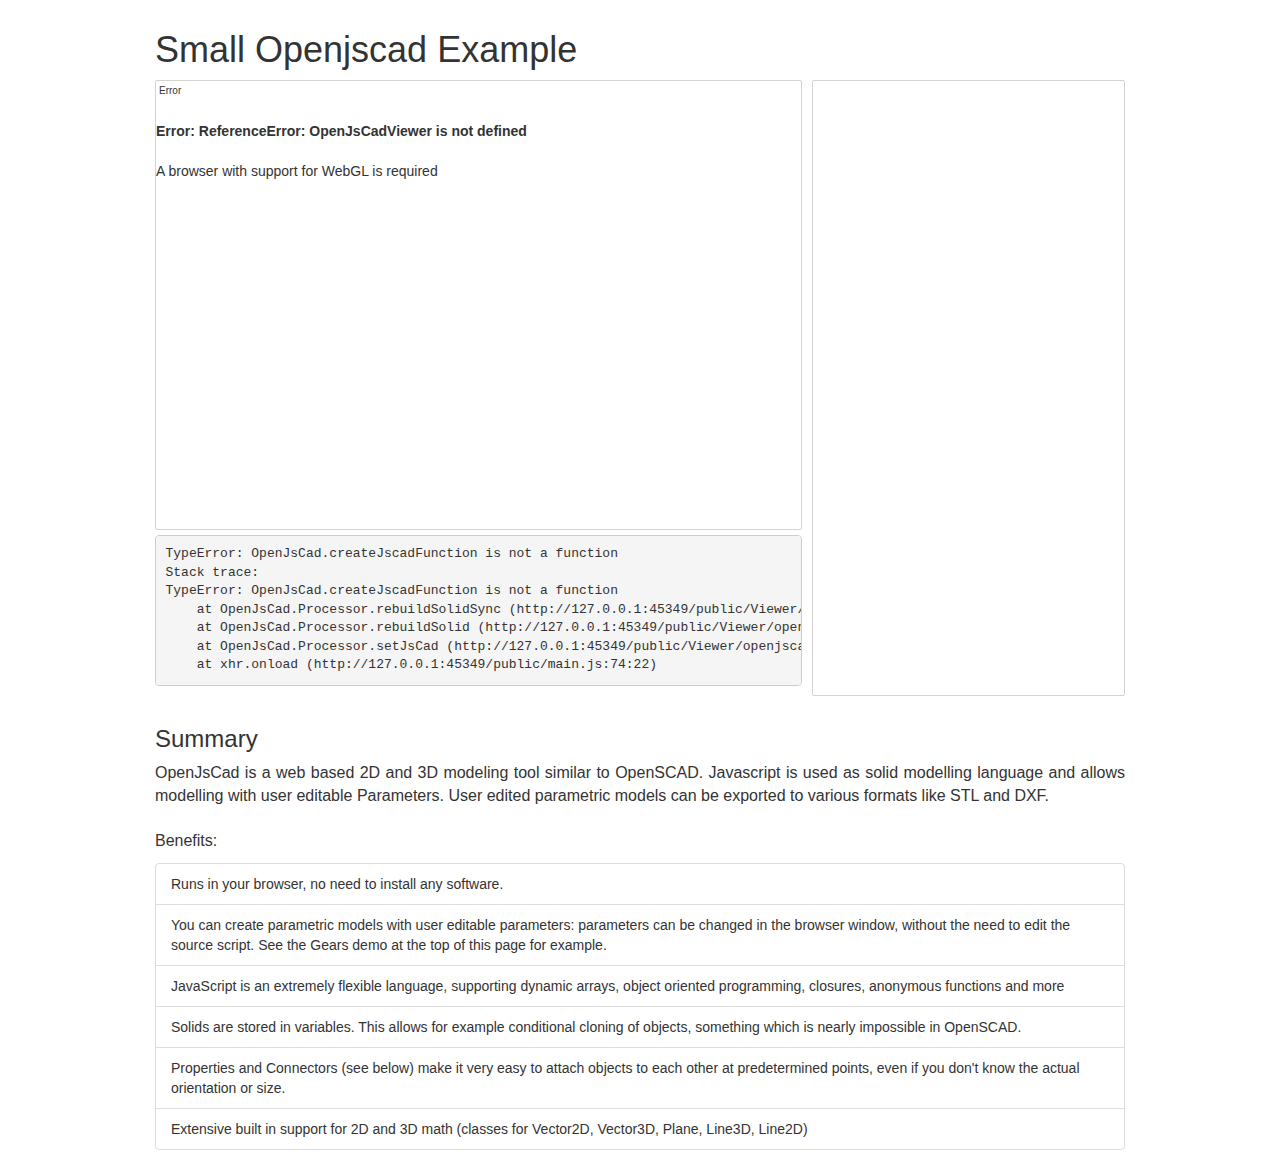
==== commit b730970f: "V10_1" ====
--- a/public/index.html
+++ b/public/index.html
@@ -60,7 +60,7 @@
 
     <!-- Some Heading -->
     <div class="row">
-      <div class="col-sm-12" style="padding:5px">
+      <div class="col-sm-12">
         <h1>Small Openjscad Example</h1>
       </div>
     </div>
@@ -68,12 +68,12 @@
     <!-- The Cad Region-->
     <div class="row">
         <!-- The Viewer Canvas and the statusdiv-->
-        <div id="columnBig" class="col-sm-8" style="padding:5px;">
+        <div id="columnBig" class="col-sm-8">
           <div class ="draggable-status-div" id="statusdiv"></div>
           <div oncontextmenu="return false;" id="viewerContext"></div>
         </div>
         <!-- The parametersdiv-->
-        <div id="columnSmall"class="col-sm-4" style="padding:5px;">
+        <div id="columnSmall"class="col-sm-4">
           <div id="pWrapper">
             <div id="parametersdiv"></div>
           </div>
@@ -81,7 +81,7 @@
     </div>
     <!-- the optionsdiv Region-->
     <div class="row">
-          <div class="col-sm-12" style="padding:5px;">
+          <div class="col-sm-12">
             <div  id="tail" >
               <div id="optionsdiv"></div>
             </div>
@@ -90,7 +90,7 @@
 
     <!--some Text Region-->
     <div class="row">
-        <div class="col-sm-12" style="padding:5px">
+        <div class="col-sm-12">
           <h3>Summary</h3>
           <p style="text-align:justify;font-size:16px">
               OpenJsCad is a web based 2D and 3D modeling tool similar to OpenSCAD. Javascript is used as solid modelling language and allows modelling with user editable Parameters. User edited parametric models can be exported to various formats like STL and DXF.
--- a/public/styleViewer.css
+++ b/public/styleViewer.css
@@ -29,6 +29,16 @@
     /*box-shadow: 0 2px 4px 0 rgba(0,0,0,0.16),0 2px 10px 0 rgba(0,0,0,0.12)!important;*/
 }
 
+#columnBig{
+
+  padding-right: 5px;
+}
+
+#columnSmall{
+
+  padding-left: 5px;
+}
+
 canvas
 {
     margin: 0px;            /* not inherited */
@@ -55,9 +65,17 @@
     width:100%;
     height: auto;
   }
-}
-
-@media screen and (max-width: 640px)
+  #columnSmall
+  {
+    padding:5px;
+  }
+  #columnBig{
+
+    padding:5px;
+  }
+}
+
+@media screen and (max-width: 760px)
 {
   #viewerContext
   {
@@ -65,6 +83,15 @@
   }
 
   body{}
+
+    #columnSmall
+    {
+      padding:5px;
+    }
+    #columnBig{
+
+      padding:5px;
+    }
 }
 
 
@@ -248,6 +275,7 @@
 {
     border: none;
     margin: 0px;
+    margin-top:10px;
     background: white;
     /*box-shadow: 0 2px 4px 0 rgba(0,0,0,0.16),0 2px 10px 0 rgba(0,0,0,0.12)!important;*/
     border-radius: 2px;
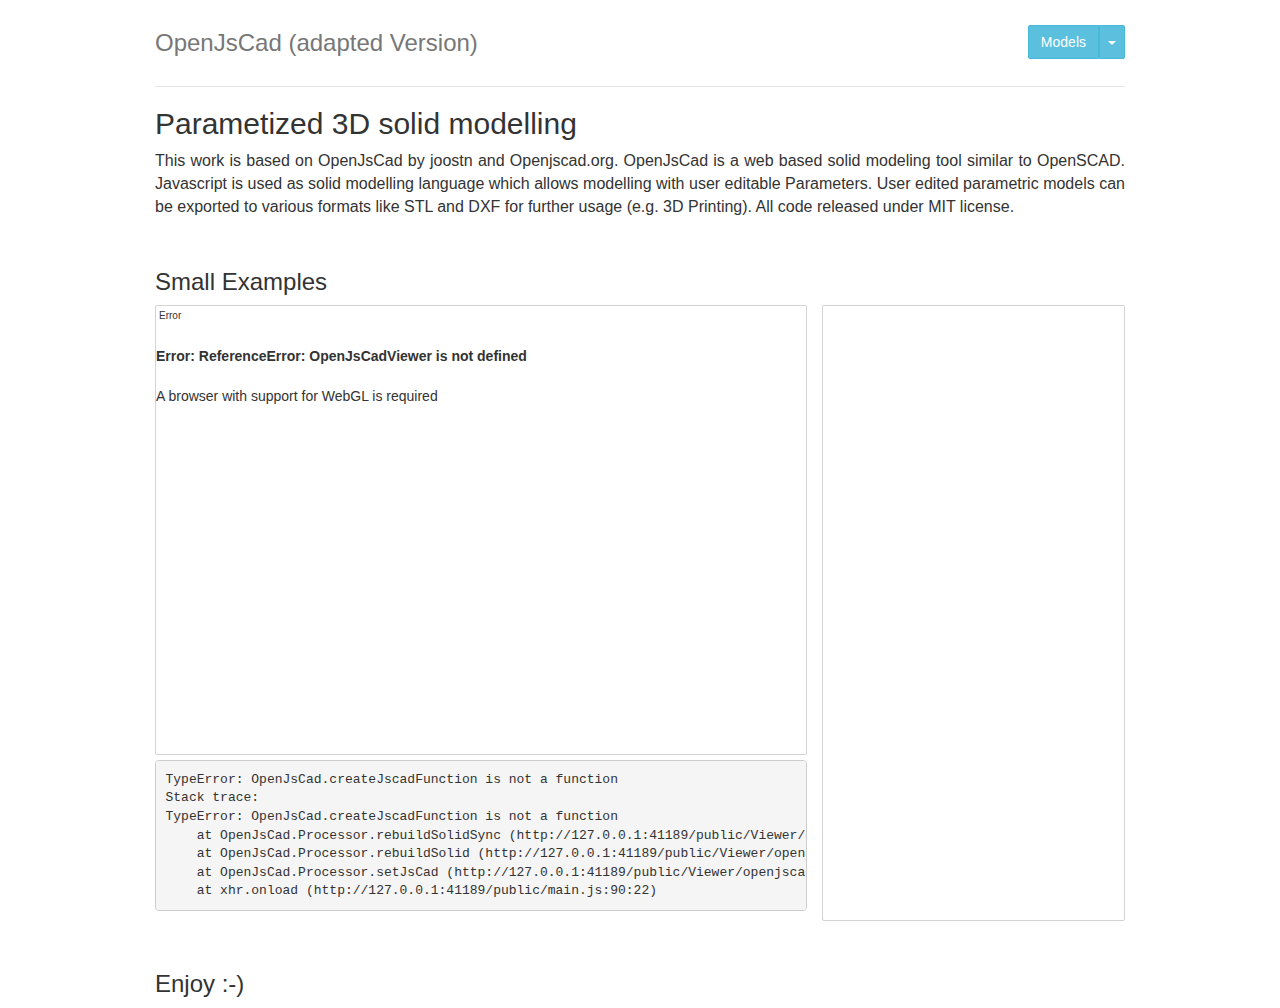
==== commit 4acb4cfa: "V10_2" ====
--- a/public/index.html
+++ b/public/index.html
@@ -14,16 +14,14 @@
     <script src="Viewer/jquery/jquery-3.1.1.min.js"></script>
     <script src="Viewer/jquery/jquery-ui.min.js"></script>
     <script src="Viewer/jquery/scrollbar/perfect-scrollbar.jquery.min.js"></script>
-    <script src="https://maxcdn.bootstrapcdn.com/bootstrap/3.3.7/js/bootstrap.min.js"></script>
-    <script src="https://gitcdn.github.io/bootstrap-toggle/2.2.2/js/bootstrap-toggle.min.js"></script>
-
+    <script src="bootstrap/js/bootstrap.min.js"></script>
 
     <!--load stylesheets-->
-    <link rel="stylesheet" href="https://maxcdn.bootstrapcdn.com/bootstrap/3.3.7/css/bootstrap.min.css">
+    <link rel="stylesheet" href="bootstrap/css/bootstrap.min.css">
     <link href="styleViewer.css" rel="stylesheet" />
     <link href="Viewer/jquery/scrollbar/perfect-scrollbar.min.css" rel="stylesheet">
-    <link href="https://gitcdn.github.io/bootstrap-toggle/2.2.2/css/bootstrap-toggle.min.css" rel="stylesheet">
-
+    <link href="bootstrap/bootstrap-toggle/css/bootstrap-toggle.min.css" rel="stylesheet">
+    <script src="bootstrap/bootstrap-toggle/js/bootstrap-toggle.min.js"></script>
 
     <!--load openjscad-->
     <script src="Viewer/openjscad-lib/csg.js?0.5.2"></script>
@@ -58,10 +56,35 @@
 
   <div class = "container-fluid">
 
+    <div class="header clearfix">
+            <nav style='margin-top:15px;'>
+              <!-- Split button -->
+              <div class="btn-group pull-right">
+                <button type="button" class="btn btn-info" style="margin:0px;">Models</button>
+                <button type="button" class="btn btn-info dropdown-toggle" style="margin:0px;" data-toggle="dropdown" aria-haspopup="true" aria-expanded="false">
+                  <span class="caret"></span>
+                  <span class="sr-only">Toggle Dropdown</span>
+                </button>
+                <ul class="dropdown-menu">
+                  <li><a href="#Box">Box</a></li>
+                  <li><a href="#Frog">Frog Stl</a></li>
+                  <li><a href="#Gear">Gear</a></li>
+                  <li role="separator" class="divider"></li>
+                  <li><a href="#Hook">Hook</a></li>
+                </ul>
+                </div>
+              </nav>
+            <h3 class="text-muted">OpenJsCad (adapted Version)</h3>
+      </div>
+
     <!-- Some Heading -->
     <div class="row">
       <div class="col-sm-12">
-        <h1>Small Openjscad Example</h1>
+        <h2>Parametized 3D solid modelling</h2>
+        <p style="text-align:justify;font-size:16px">
+            This work is based on OpenJsCad by joostn and Openjscad.org. OpenJsCad is a web based solid modeling tool similar to OpenSCAD. Javascript is used as solid modelling language which allows modelling with user editable Parameters. User edited parametric models can be exported to various formats like STL and DXF for further usage (e.g. 3D Printing). All code released under MIT license.
+        </p><br />
+        <h3>Small Examples</h3>
       </div>
     </div>
 
@@ -91,22 +114,10 @@
     <!--some Text Region-->
     <div class="row">
         <div class="col-sm-12">
-          <h3>Summary</h3>
-          <p style="text-align:justify;font-size:16px">
-              OpenJsCad is a web based 2D and 3D modeling tool similar to OpenSCAD. Javascript is used as solid modelling language and allows modelling with user editable Parameters. User edited parametric models can be exported to various formats like STL and DXF.
-              <br /><br />
-              Benefits:
-          </p>
-          <ul class="list-group">
-            <li class="list-group-item">Runs in your browser, no need to install any software.</li>
-            <li class="list-group-item">You can create parametric models with user editable parameters: parameters can be changed in the browser window,
-                without the need to edit the source script. See the Gears demo at the top of this page for example.</li>
-            <li class="list-group-item">JavaScript is an extremely flexible language, supporting dynamic arrays, object oriented programming, closures, anonymous functions and more</li>
-            <li class="list-group-item">Solids are stored in variables. This allows for example conditional cloning of objects, something which is nearly impossible in OpenSCAD.</li>
-            <li class="list-group-item">Properties and Connectors (see below) make it very easy to attach objects to each other at predetermined
-                points, even if you don't know the actual orientation or size.</li>
-            <li class="list-group-item">Extensive built in support for 2D and 3D math (classes for Vector2D, Vector3D, Plane, Line3D, Line2D)</li>
-          </ul>
+          <br />
+          <h3>Enjoy :-)</h3>
+
+
         </div>
     </div>
 
--- a/public/styleViewer.css
+++ b/public/styleViewer.css
@@ -9,10 +9,16 @@
     position:relative;
     top:10px;
     width: 1000px;
-    height: 450px;
+    height: auto;
     display: block;
     margin-left:auto;
     margin-right:auto;
+}
+
+.header
+{
+    padding-bottom: 20px;
+    border-bottom: 1px solid #E5E5E5;
 }
 
 #viewerContext
@@ -29,14 +35,9 @@
     /*box-shadow: 0 2px 4px 0 rgba(0,0,0,0.16),0 2px 10px 0 rgba(0,0,0,0.12)!important;*/
 }
 
-#columnBig{
-
-  padding-right: 5px;
-}
-
-#columnSmall{
-
-  padding-left: 5px;
+#columnBig
+{
+  padding-right: 0px;
 }
 
 canvas
@@ -51,7 +52,7 @@
     cursor: crosshair;      /* show that we can change orientation of view */
 }
 
-@media screen and (max-width: 1020px)
+@media screen and (max-width: 992px)
 {
   #viewerContext
   {
@@ -65,17 +66,10 @@
     width:100%;
     height: auto;
   }
-  #columnSmall
-  {
-    padding:5px;
-  }
-  #columnBig{
-
-    padding:5px;
-  }
-}
-
-@media screen and (max-width: 760px)
+
+}
+
+@media screen and (max-width: 767px)
 {
   #viewerContext
   {
@@ -84,14 +78,15 @@
 
   body{}
 
-    #columnSmall
-    {
-      padding:5px;
-    }
-    #columnBig{
-
-      padding:5px;
-    }
+  #columnBig
+  {
+    padding-right:15px;
+  }
+
+  #pWrapper
+  {
+    margin-top: 10px;
+  }
 }
 
 
@@ -100,7 +95,7 @@
 #pWrapper
 {
   position:relative;
-  margin: 0px; /* not inherited */
+  /*margin: 0px;  not inherited */
   padding: 5px;
   border: thin solid lightgray;
   border-radius: 2px;
@@ -302,4 +297,5 @@
 {
   border-radius: 2px;
   margin:5px;
-}
+
+}
